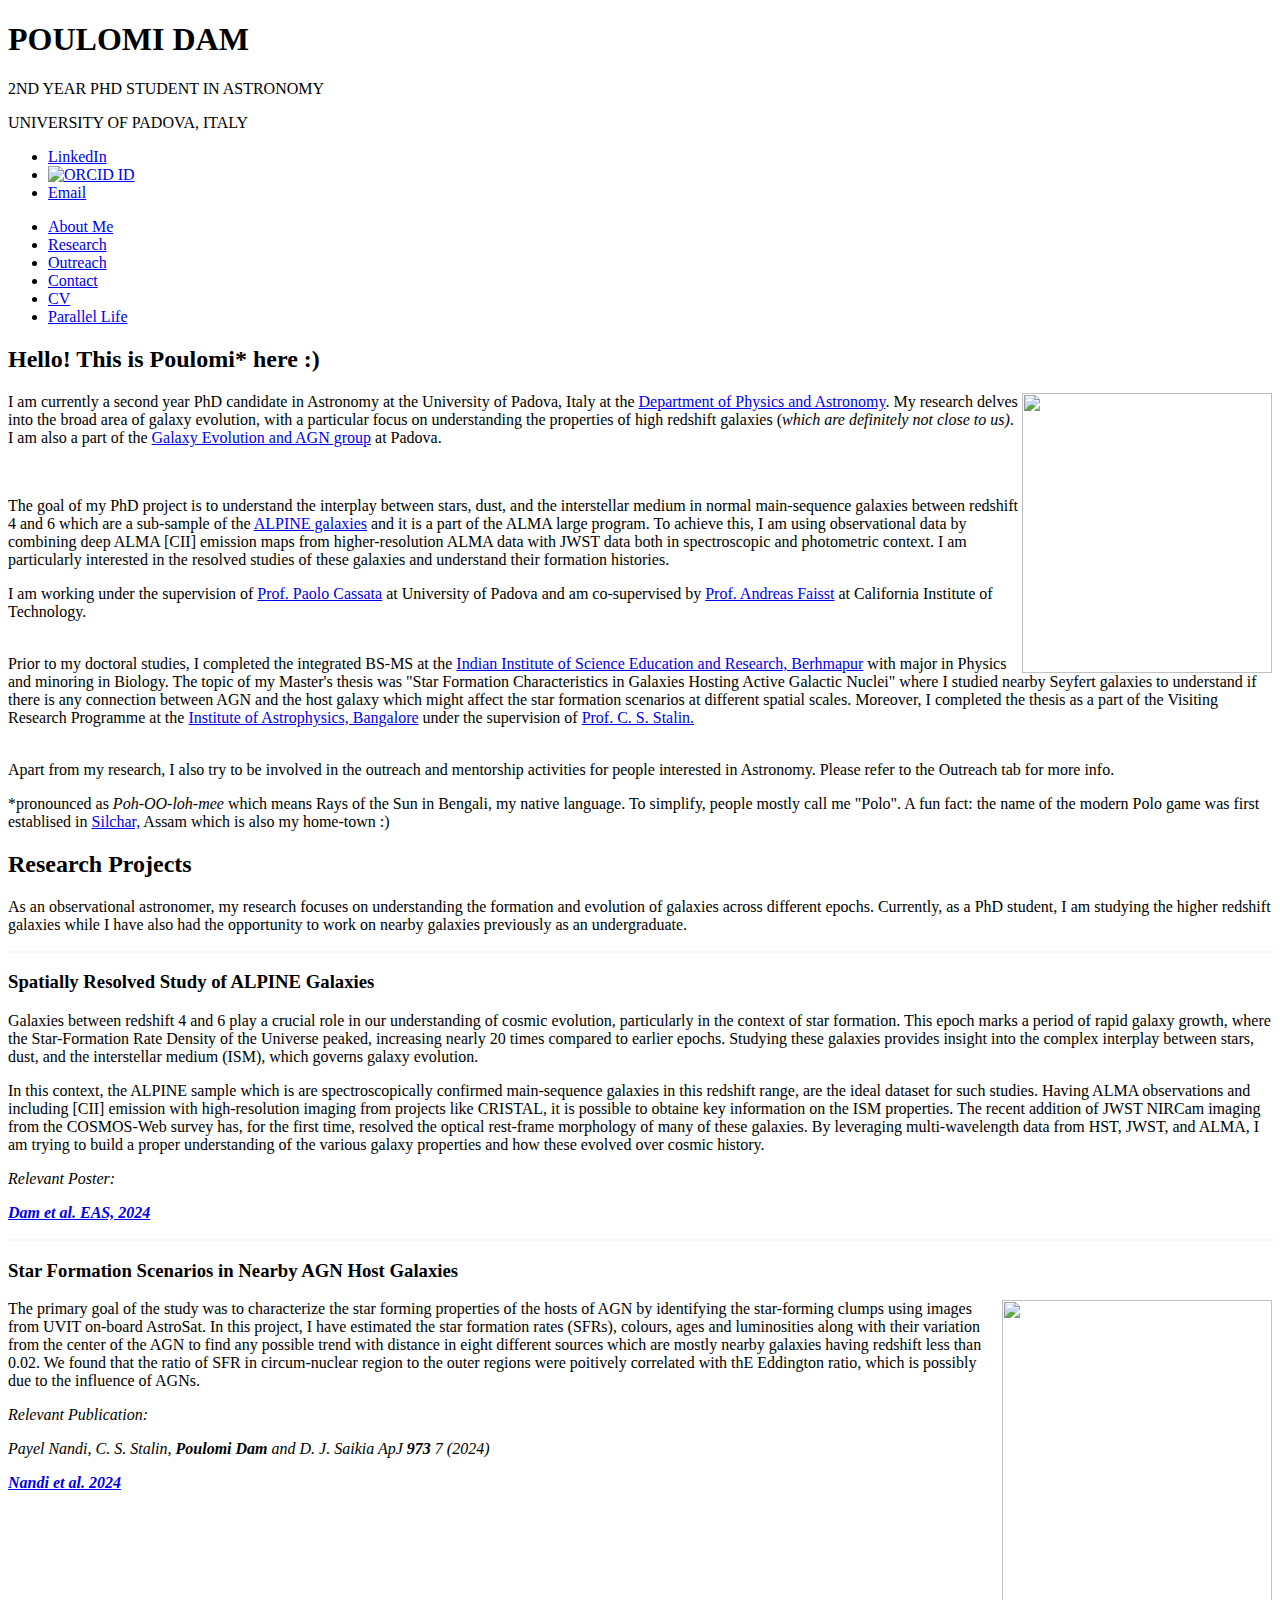
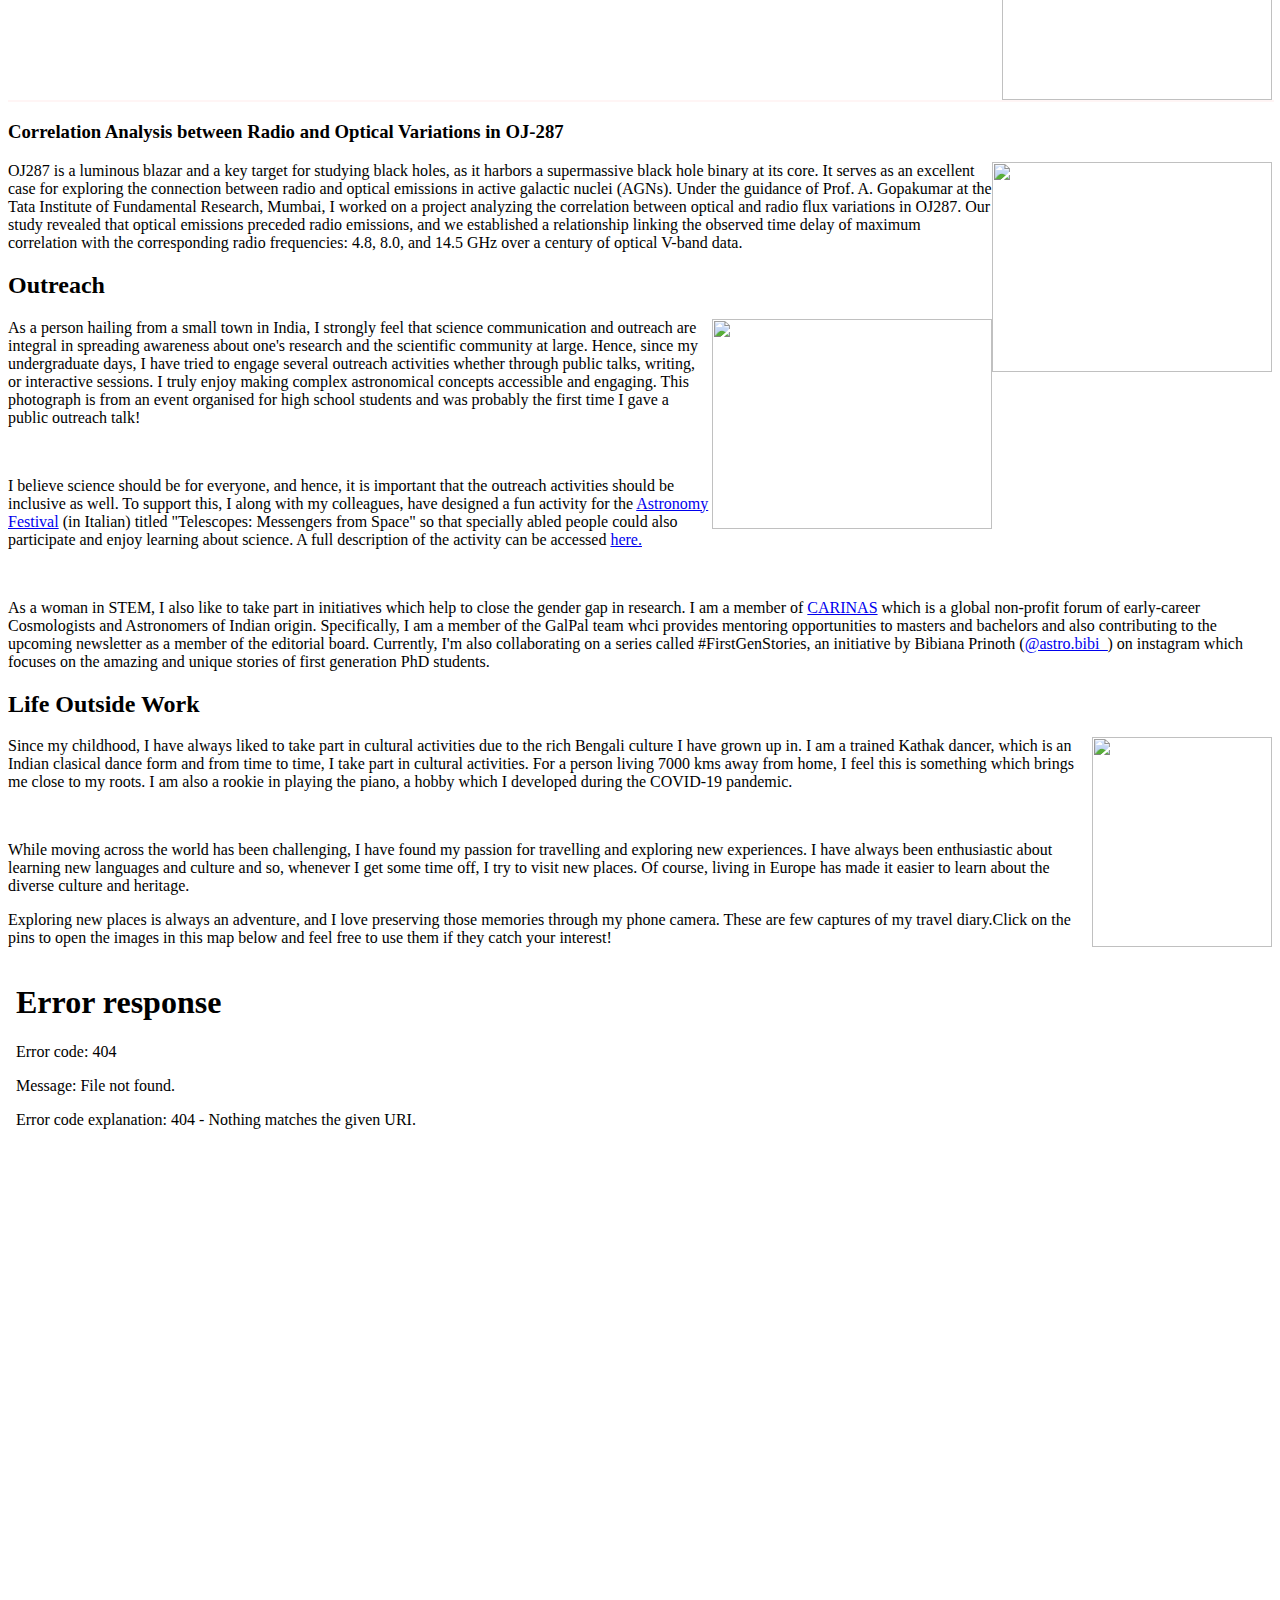
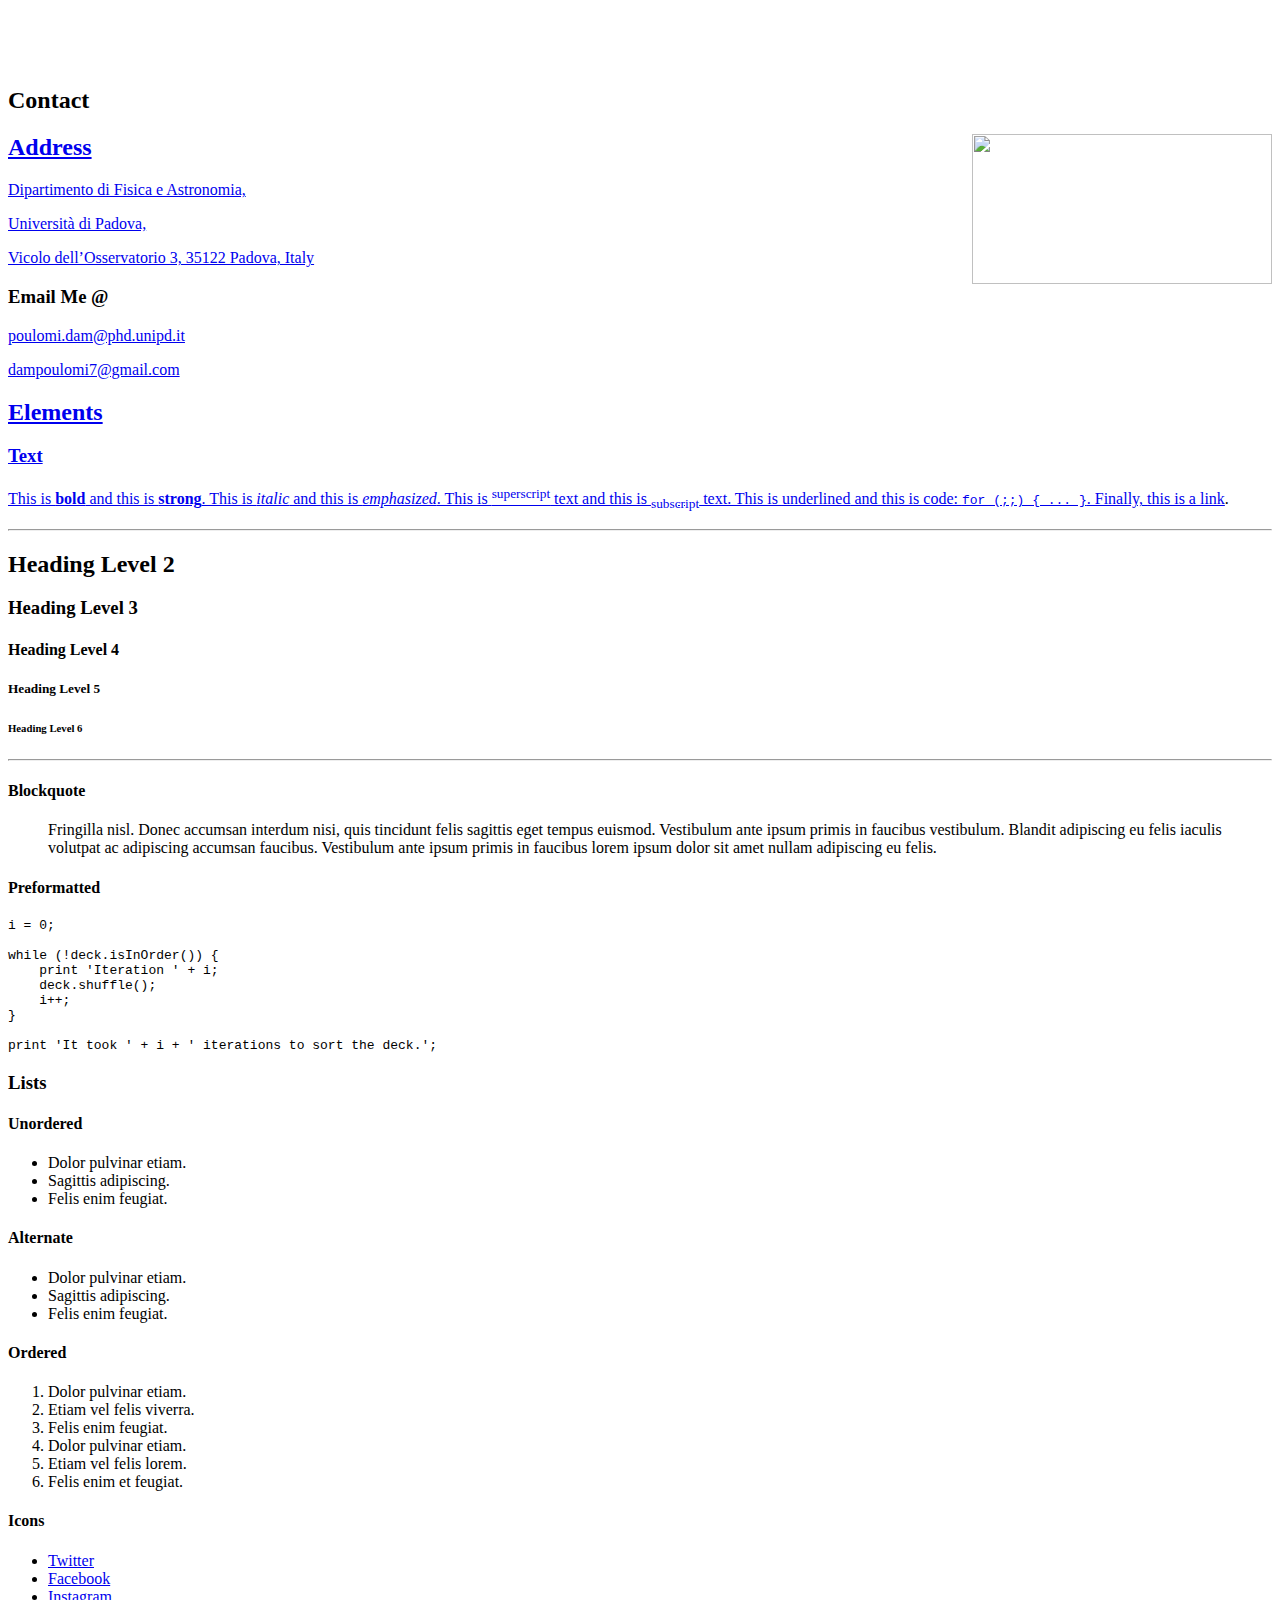
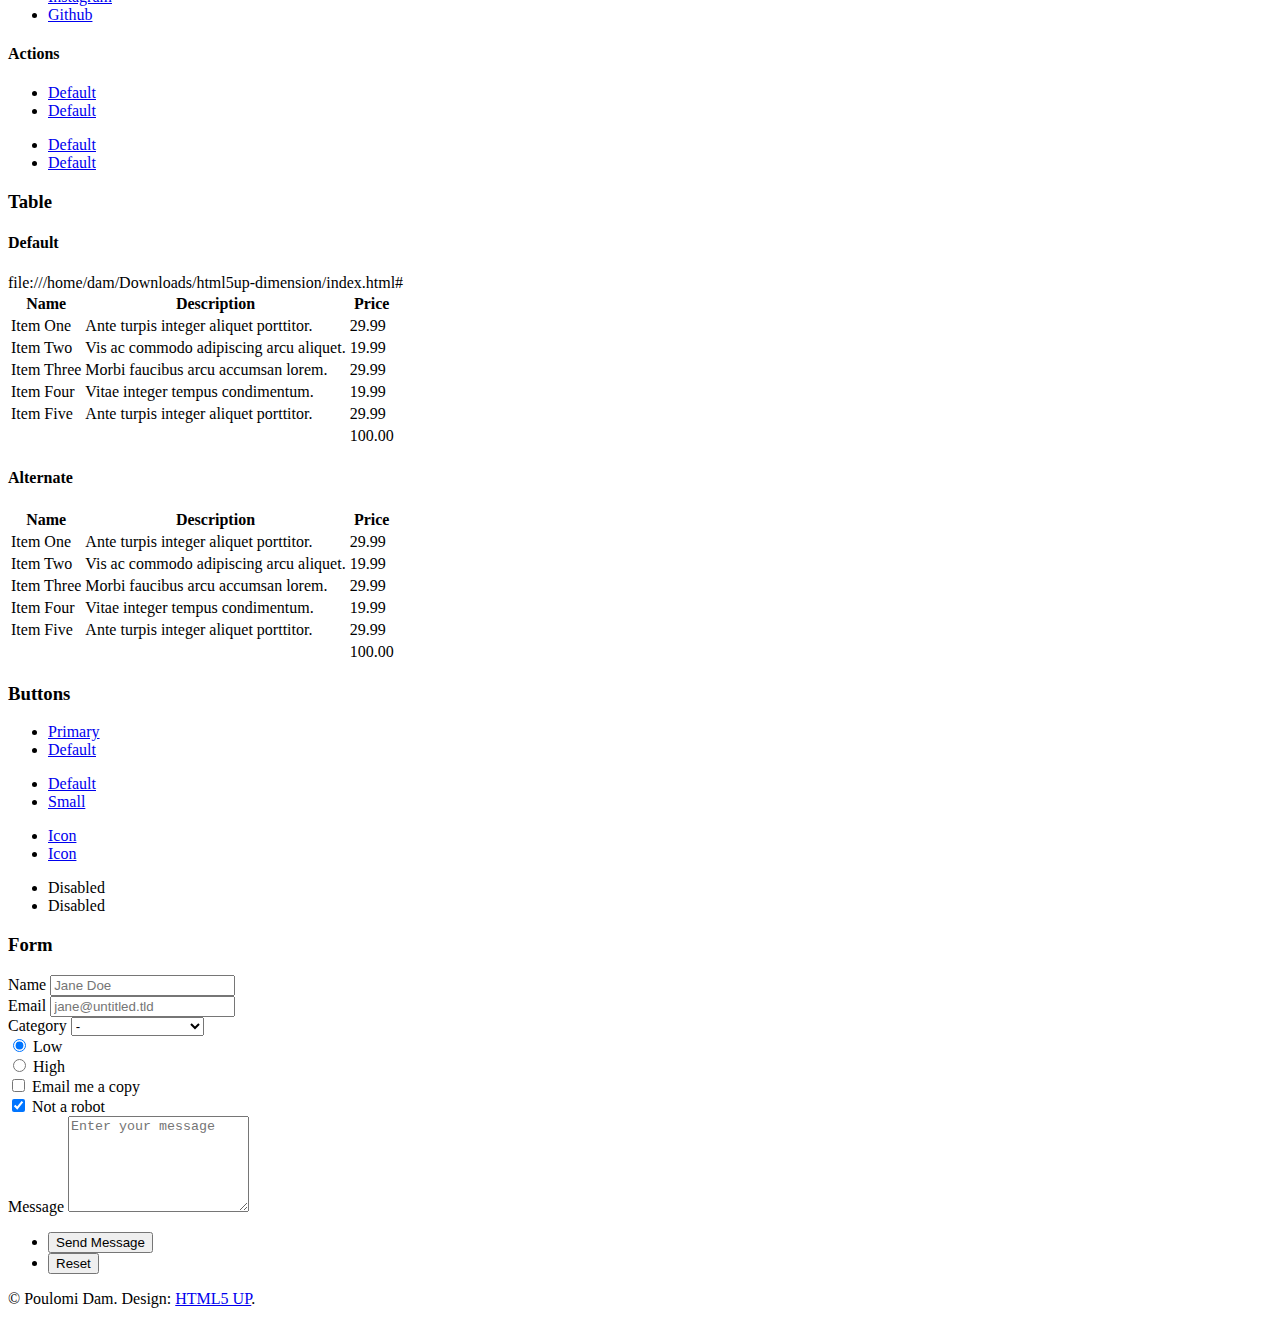
==== index.html @ 04cb19e9 "Add files via upload" ====
<!DOCTYPE HTML>
<!--
	Dimension by HTML5 UP
	html5up.net | @ajlkn
	Free for personal and commercial use under the CCA 3.0 license (html5up.net/license)
-->
<html>
	<head>
		<title>Poulomi Dam</title>
		<meta charset="utf-8" />
		<meta name="viewport" content="width=device-width, initial-scale=1, user-scalable=no" />
		<link rel="stylesheet" href="assets/css/main.css" />
		<noscript><link rel="stylesheet" href="assets/css/noscript.css" /></noscript>
	</head>
	<body class="is-preload">

		<!-- Wrapper -->
			<div id="wrapper">

				<!-- Header -->
					<header id="header">
						
						<div class="content">
							<div class="inner">
								<h1>POULOMI   DAM</h1>
								<p>2ND YEAR PHD STUDENT IN ASTRONOMY </p>
								<p>UNIVERSITY OF PADOVA, ITALY</p>
							</div>
						</form>
						<ul class="icons">
							<li><a href="https://www.linkedin.com/in/poulomi-dam-06274922a/" class="icon brands fa-linkedin" target="_blank">
								<span class="label">LinkedIn</span></a></li>
								
								
							
								<li>
									<a href="https://orcid.org/YOUR-ORCID-ID" target="_blank">
										<img src="https://upload.wikimedia.org/wikipedia/commons/0/06/ORCID_iD.svg" 
											 alt="ORCID ID" 
											 style="width: 20px; height: 15px; horizontal-align: middle;">
									</a>
									</li>
									<li><a href="mailto:poulomi.dam@phd.unipd.it" class="icon solid fa-envelope">
										<span class="label">Email</span></a></li>
									
						</ul>
						</div>
						<nav>
							<ul>
								<li><a href="#aboutme">About Me</a></li>
								<li><a href="#research">Research</a></li>
								<li><a href="#outreach">Outreach</a></li>
								
								<li><a href="#contact">Contact</a></li>
								<li><a href="https://drive.google.com/file/d/1KSiTvELphhoBDZnyqQy77WZp3czpNhlX/view?usp=sharing" target="_blank">CV</a></li>
								<li><a href="#lifeoutsidework">Parallel Life</a></li><!--<li><a href="#elements">Elements</a></li>-->
							</ul>
						</nav>
					</header>

				<!-- Main -->
					<div id="main">

						<!-- Intro -->
							<article id="aboutme">
								<h2> Hello! This is Poulomi* here :) </h2>
								<span class="image main"><img src="images/poulomi.jpg" alt="" style="width: 250px; height: 280px;float: right;"/></span>
								<p>I am currently a second year PhD candidate in Astronomy at the University of Padova, Italy at the <a href= "http://www.dfa.unipd.it/en/" target="_blank">Department of Physics and Astronomy</a>. My research delves into the broad area of galaxy evolution, with a particular focus on understanding the properties of high redshift galaxies (<i>which are definitely not close to us)</i>. I am also a part of the <a href= "http://www.dfa.unipd.it/en/research/research-areas-and-groups/5-astrophysics-and-cosmology/evolution-of-galaxies-and-active-galactic-nuclei/" target= "_blank">Galaxy Evolution and AGN group</a> at Padova.</p> 
								<br><p>The goal of my PhD project is to understand the interplay between stars, dust, and the interstellar medium in normal main-sequence galaxies between redshift 4 and 6 which are a sub-sample of the <a href= "http://alpine.ipac.caltech.edu/"  target="_blank">ALPINE galaxies</a> and it is a part of the ALMA large program. To achieve this, I am using observational data by combining deep ALMA [CII] emission maps from higher-resolution ALMA data with JWST data both in spectroscopic and photometric context. I am particularly interested in the resolved studies of these galaxies and understand their formation histories.</p> I am working under the supervision of <a href= "https://www.dfa.unipd.it/live-personale/dettaglio/index.php?key=AC9FD8E5B1FE0415494A74142EDA0614" target="_blank"> Prof. Paolo Cassata</a> at University of Padova and am co-supervised by <a href= "https://sites.astro.caltech.edu/~afaisst/"  target="_blank">Prof. Andreas Faisst</a> at California Institute of Technology.
								<br>
								<br>
								<p> Prior to my doctoral studies, I completed the integrated BS-MS at the <a href="http://www.iiserbpr.ac.in" target="_blank">Indian Institute of Science Education and Research, Berhmapur</a> with major in Physics and minoring in Biology. The topic of my Master's thesis was "Star Formation Characteristics in Galaxies Hosting Active Galactic Nuclei" where I studied nearby Seyfert galaxies to understand if there is any connection between AGN and the host galaxy which might affect the star formation scenarios at different spatial scales. Moreover, I completed the thesis as a part of the Visiting Research Programme at the <a href="https://www.iiap.res.in/" target="_blank"> Institute of Astrophysics, Bangalore</a> under the supervision of <a href= "https://www.iiap.res.in/people/profile/academic/c-s-stalin/" target="_blank"> Prof. C. S. Stalin.</a>
								<br>
								<br>
								<p> Apart from my research, I also try to be involved in the outreach and mentorship activities for people interested in Astronomy. Please refer to the Outreach tab for more info.</p>
							
								<p>*pronounced as <i>Poh-OO-loh-mee</i> which means Rays of the Sun in Bengali, my native language. To simplify, people mostly call me "Polo". A fun fact: the name of the modern Polo game was first establised in <a href= "https://en.wikipedia.org/wiki/Silchar" target="_blank">Silchar,</a> Assam which is also my home-town :)</p>
							</article>

						<!-- Research -->
							<article id="research">
								<h2 class="major">Research Projects</h2>
							
								<p>As an observational astronomer, my research focuses on understanding the formation and evolution of galaxies across different epochs. Currently, as a PhD student, I am studying the higher redshift galaxies while I have also had the opportunity to work on nearby galaxies previously as an undergraduate.     </p>
							    <hr style="border: 0.7px solid #fff5f5; width: 100%; margin: 17px auto;">

								<h3>Spatially Resolved Study of ALPINE Galaxies</h3>
								<p>Galaxies between redshift 4 and 6 play a crucial role in our understanding of cosmic evolution, particularly in the context of star formation. This epoch marks a period of rapid galaxy growth, where the Star-Formation Rate Density of the Universe peaked, increasing nearly 20 times compared to earlier epochs. Studying these galaxies provides insight into the complex interplay between stars, dust, and the interstellar medium (ISM), which governs galaxy evolution.
									<span class="image main"><img src="images/project.png" alt="" style="float: down;"/></span>
								</p>In this context, the ALPINE sample which is are spectroscopically confirmed main-sequence galaxies in this redshift range, are the ideal dataset for such studies. Having ALMA observations and including [CII] emission with high-resolution imaging from projects like CRISTAL, it is possible to obtaine key information on the ISM properties. The recent addition of JWST NIRCam imaging from the COSMOS-Web survey has, for the first time, resolved the optical rest-frame morphology of many of these galaxies. By leveraging multi-wavelength data from HST, JWST, and ALMA, I am trying to build a proper understanding of the various galaxy properties and how these evolved over cosmic history.</p>
								<p><i>Relevant Poster:</p>
									<p><b><a href= "https://k-poster.kuoni-congress.info/eas-2024/gallery#/#/poster/B2621E09-A2E1-4BEC-AA0D-6BF0DA79C847" target="_blank"> Dam et al. EAS, 2024</a></b></p></i>
								<hr style="border: 0.7px solid #fff5f5; width: 100%; margin: 17px auto;">
							    <h3>Star Formation Scenarios in Nearby AGN Host Galaxies</h3>
								<span class="image main"><img src="images/UVIT.png" alt="" style="width: 270px; height: 400px;float: right;"/></span>
								<p>The primary goal of the study was to characterize the star forming properties of the hosts of AGN by
									identifying the star-forming clumps using images from UVIT on-board AstroSat. In this project, I have
									estimated the star formation rates (SFRs), colours, ages and luminosities along with their variation from
									the center of the AGN to find any possible trend with distance in eight different sources which are mostly
									nearby galaxies having redshift less than 0.02. We found that the ratio of SFR in circum-nuclear region to the outer regions were poitively correlated with thE Eddington ratio, which is possibly due to the influence of AGNs.</p>

								<p></p>	<p></p>
								<p><i>Relevant Publication:</p><p>Payel Nandi, C. S. Stalin, <b>Poulomi Dam</b> and D. J. Saikia ApJ <b>973</b> 7 (2024)</p>
								<p><b><a href= "https://iopscience.iop.org/article/10.3847/1538-4357/ad5da9" target="_blank"> Nandi et al. 2024</a></b></p></i>
								<hr style="border: 0.7px solid #fff5f5; width: 100%; margin: 17px auto;">
								<h3>Correlation Analysis between Radio and Optical Variations in OJ-287</h3>
								<span class="image main"><img src="images/lightcurve.png" alt="" style="width: 280px; height: 210px;float: right;"/></span>
								<p> OJ287 is a luminous blazar and a key target for studying black holes, as it harbors a supermassive black hole binary at its core. It serves as an excellent case for exploring the connection between radio and optical emissions in active galactic nuclei (AGNs). Under the guidance of Prof. A. Gopakumar at the Tata Institute of Fundamental Research, Mumbai, I worked on a project analyzing the correlation between optical and radio flux variations in OJ287. Our study revealed that optical emissions preceded radio emissions, and we established a relationship linking the observed time delay of maximum correlation with the corresponding radio frequencies: 4.8, 8.0, and 14.5 GHz over a century of optical V-band data.</p>
							</article>

						<!-- About -->
							<article id="outreach">
								<h2 class="major">Outreach</h2>
								<span class="image main"><img src="images/outreach.jpg" alt=""style="width: 280px; height: 210px;float: right;" /></span>
								<p>As a person hailing from a small town in India, I strongly feel that science communication and outreach are integral in spreading awareness about one's research and the scientific community at large. Hence, since my undergraduate days, I have tried to engage several outreach activities whether through public talks, writing, or interactive sessions. I truly enjoy making complex astronomical concepts accessible and engaging. This photograph is from an event organised for high school students and was probably the first time I gave a public outreach talk!</p>
								<br>
								<p> I believe science should be for everyone, and hence, it is important that the outreach activities should be inclusive as well. To support this, I along with my colleagues, have designed a fun activity for the <a href= "https://www.astronomiacastellaro.oapd.inaf.it/il-programma-2024/i-laboratori-2024" target="_blank">Astronomy Festival</a> (in Italian) titled "Telescopes: Messengers from Space" so that specially abled people could also participate and enjoy learning about science. A full description of the activity can be accessed <a href="https://drive.google.com/file/d/1x_weFHqSIu_GIS7CJ6J8IiBgaKCVAXph/view?usp=drive_link"  target="_blank">here.</a></p>
	                            <br>
								<p>As a woman in STEM, I also like to take part in initiatives which help to close the gender gap in research. I am a member of <a href="https://carinas.co.in/" target="_blank">CARINAS</a> which is a global non-profit forum of early-career Cosmologists and Astronomers of Indian origin. Specifically, I am a member of the GalPal team whci provides mentoring opportunities to masters and bachelors and also contributing to the upcoming newsletter as a member of the editorial board.  Currently, I'm also collaborating on a series called #FirstGenStories, an initiative by Bibiana Prinoth (<a href="https://www.instagram.com/astro.bibi_/?hl=en" target="_blank">@astro.bibi_</a>) on instagram which focuses on the amazing and unique stories of first generation PhD students.</p>						
							</article>


						<!-- About -->
						<article id="lifeoutsidework">
							<h2 class="major">Life Outside Work</h2>
							<span class="image main"><img src="images/dance.jpeg" alt=""style="width: 180px; height: 210px;float: right;" /></span>
							<p>Since my childhood, I have always liked to take part in cultural activities due to the rich Bengali culture I have grown up in. I am a trained Kathak dancer, which is an Indian clasical dance form and from time to time, I take part in cultural activities. For a person living 7000 kms away from home, I feel this is something which brings me close to my roots. I am also a rookie in playing the piano, a hobby which I developed during the COVID-19 pandemic.  </p>
							<br>
							<p>While moving across the world has been challenging, I have found my passion for travelling and exploring new experiences. I have always been enthusiastic about learning new languages and culture and so, whenever I get some time off, I try to visit new places. Of course, living in Europe has made it easier to learn about the diverse culture and heritage. </p>
	                        <p></p>
							<p>Exploring new places is always an adventure, and I love preserving those memories through my phone camera. These are few captures of my travel diary.Click on the pins to open the images in this map below and feel free to use them if they catch your interest!</p>			
							<!-- Embed the map here using iframe -->
                            <div id="mapContainer">
                                <iframe src="map.html" width="100%" height="700px" style="border:none;"></iframe>
                            </div>
                        </article>
                        
						</article>

				

						<!-- Contact -->
							<article id="contact">
								<h2 class="major">Contact</h2>
								
									<a href="https://www.unipd.it/" class="image main"><img src="images/unipd.png" alt=""  style="width: 300px; height: 150px; float: right;"  > 
										
											<h2>Address</h2>	
											<p> Dipartimento di Fisica e Astronomia,<p>
								
											</p>Università di Padova,<p>
											</p>Vicolo dell’Osservatorio 3, 35122 Padova, Italy<p>

									
						
						
									</a>

									<h3>Email Me @</h3>
								</p><a href="mailto:poulomi.dam@phd.unipd.it"> poulomi.dam@phd.unipd.it<p> 
								</p><a href="mailto:dampoulomi7@gmail.com"> dampoulomi7@gmail.com<p> 	
								
					

									
										
										
								
							</article>

						<!-- Elements -->
							<article id="elements">
								<h2 class="major">Elements</h2>

								<section>
									<h3 class="major">Text</h3>
									<p>This is <b>bold</b> and this is <strong>strong</strong>. This is <i>italic</i> and this is <em>emphasized</em>.
									This is <sup>superscript</sup> text and this is <sub>subscript</sub> text.
									This is <u>underlined</u> and this is code: <code>for (;;) { ... }</code>. Finally, <a href="#">this is a link</a>.</p>
									<hr />
									<h2>Heading Level 2</h2>
									<h3>Heading Level 3</h3>
									<h4>Heading Level 4</h4>
									<h5>Heading Level 5</h5>
									<h6>Heading Level 6</h6>
									<hr />
									<h4>Blockquote</h4>
									<blockquote>Fringilla nisl. Donec accumsan interdum nisi, quis tincidunt felis sagittis eget tempus euismod. Vestibulum ante ipsum primis in faucibus vestibulum. Blandit adipiscing eu felis iaculis volutpat ac adipiscing accumsan faucibus. Vestibulum ante ipsum primis in faucibus lorem ipsum dolor sit amet nullam adipiscing eu felis.</blockquote>
									<h4>Preformatted</h4>
									<pre><code>i = 0;

while (!deck.isInOrder()) {
    print 'Iteration ' + i;
    deck.shuffle();
    i++;
}

print 'It took ' + i + ' iterations to sort the deck.';</code></pre>
								</section>

								<section>
									<h3 class="major">Lists</h3>

									<h4>Unordered</h4>
									<ul>
										<li>Dolor pulvinar etiam.</li>
										<li>Sagittis adipiscing.</li>
										<li>Felis enim feugiat.</li>
									</ul>

									<h4>Alternate</h4>
									<ul class="alt">
										<li>Dolor pulvinar etiam.</li>
										<li>Sagittis adipiscing.</li>
										<li>Felis enim feugiat.</li>
									</ul>

									<h4>Ordered</h4>
									<ol>
										<li>Dolor pulvinar etiam.</li>
										<li>Etiam vel felis viverra.</li>
										<li>Felis enim feugiat.</li>
										<li>Dolor pulvinar etiam.</li>
										<li>Etiam vel felis lorem.</li>
										<li>Felis enim et feugiat.</li>
									</ol>
									<h4>Icons</h4>
									<ul class="icons">
										<li><a href="#" class="icon brands fa-twitter"><span class="label">Twitter</span></a></li>
										<li><a href="#" class="icon brands fa-facebook-f"><span class="label">Facebook</span></a></li>
										<li><a href="#" class="icon brands fa-instagram"><span class="label">Instagram</span></a></li>
										<li><a href="#" class="icon brands fa-github"><span class="label">Github</span></a></li>
									</ul>

									<h4>Actions</h4>
									<ul class="actions">
										<li><a href="#" class="button primary">Default</a></li>
										<li><a href="#" class="button">Default</a></li>
									</ul>
									<ul class="actions stacked">
										<li><a href="#" class="button primary">Default</a></li>
										<li><a href="#" class="button">Default</a></li>
									</ul>
								</section>

								<section>
									<h3 class="major">Table</h3>
									<h4>Default</h4>
									<div class="table-wrapper">
										<table>
											<thead>
												<tr>
													<th>Name</th>
													<th>Description</th>
													<th>Price</th>
												</tr>
											</thead>
											<tbody>
												<tr>
													<td>Item One</td>
													<td>Ante turpis integer aliquet porttitor.</td>
													<td>29.99</td>
												</tr>
												<tr>
													<td>Item Two</td>
													<td>Vis ac commodo adipiscing arcu aliquet.</td>
													<td>19.99</td>
												</tr>
												<tr>
													<td>Item Three</td>
													<td> Morbi faucibus arcu accumsan lorem.</td>
													<td>29.99</td>
												</tr>
												<tr>
													<td>Item Four</td>
													<td>Vitae integer tempus condimentum.</td>
													<td>19.99</td>
												</tr>
												<tr>
													<td>Item Five</td>
													<td>Ante turpis integer aliquet porttitor.</td>
													<td>29.99</td>
												</tr>
											</tbody>
											<tfoot>
												<tr>
													<td colspan="2"></td>
													<td>100.00</td>file:///home/dam/Downloads/html5up-dimension/index.html#
												</tr>
											</tfoot>
										</table>
									</div>

									<h4>Alternate</h4>
									<div class="table-wrapper">
										<table class="alt">
											<thead>
												<tr>
													<th>Name</th>
													<th>Description</th>
													<th>Price</th>
												</tr>
											</thead>
											<tbody>
												<tr>
													<td>Item One</td>
													<td>Ante turpis integer aliquet porttitor.</td>
													<td>29.99</td>
												</tr>
												<tr>
													<td>Item Two</td>
													<td>Vis ac commodo adipiscing arcu aliquet.</td>
													<td>19.99</td>
												</tr>
												<tr>
													<td>Item Three</td>
													<td> Morbi faucibus arcu accumsan lorem.</td>
													<td>29.99</td>
												</tr>
												<tr>
													<td>Item Four</td>
													<td>Vitae integer tempus condimentum.</td>
													<td>19.99</td>
												</tr>
												<tr>
													<td>Item Five</td>
													<td>Ante turpis integer aliquet porttitor.</td>
													<td>29.99</td>
												</tr>
											</tbody>
											<tfoot>
												<tr>
													<td colspan="2"></td>
													<td>100.00</td>
												</tr>
											</tfoot>
										</table>
									</div>
								</section>

								<section>
									<h3 class="major">Buttons</h3>
									<ul class="actions">
										<li><a href="#" class="button primary">Primary</a></li>
										<li><a href="#" class="button">Default</a></li>
									</ul>
									<ul class="actions">
										<li><a href="#" class="button">Default</a></li>
										<li><a href="#" class="button small">Small</a></li>
									</ul>
									<ul class="actions">
										<li><a href="#" class="button primary icon solid fa-download">Icon</a></li>
										<li><a href="#" class="button icon solid fa-download">Icon</a></li>
									</ul>
									<ul class="actions">
										<li><span class="button primary disabled">Disabled</span></li>
										<li><span class="button disabled">Disabled</span></li>
									</ul>
								</section>

								<section>
									<h3 class="major">Form</h3>
									<form method="post" action="#">
										<div class="fields">
											<div class="field half">
												<label for="demo-name">Name</label>
												<input type="text" name="demo-name" id="demo-name" value="" placeholder="Jane Doe" />
											</div>
											<div class="field half">
												<label for="demo-email">Email</label>
												<input type="email" name="demo-email" id="demo-email" value="" placeholder="jane@untitled.tld" />
											</div>
											<div class="field">
												<label for="demo-category">Category</label>
												<select name="demo-category" id="demo-category">
													<option value="">-</option>
													<option value="1">Manufacturing</option>
													<option value="1">Shipping</option>
													<option value="1">Administration</option>
													<option value="1">Human Resources</option>
												</select>
											</div>
											<div class="field half">
												<input type="radio" id="demo-priority-low" name="demo-priority" checked>
												<label for="demo-priority-low">Low</label>
											</div>
											<div class="field half">
												<input type="radio" id="demo-priority-high" name="demo-priority">
												<label for="demo-priority-high">High</label>
											</div>
											<div class="field half">
												<input type="checkbox" id="demo-copy" name="demo-copy">
												<label for="demo-copy">Email me a copy</label>
											</div>
											<div class="field half">
												<input type="checkbox" id="demo-human" name="demo-human" checked>
												<label for="demo-human">Not a robot</label>
											</div>
											<div class="field">
												<label for="demo-message">Message</label>
												<textarea name="demo-message" id="demo-message" placeholder="Enter your message" rows="6"></textarea>
											</div>
										</div>
										<ul class="actions">
											<li><input type="submit" value="Send Message" class="primary" /></li>
											<li><input type="reset" value="Reset" /></li>
										</ul>
									</form>
								</section>

							</article>

					</div>

				<!-- Footer -->
					<footer id="footer">
						<p class="copyright">&copy; Poulomi Dam. Design: <a href="https://html5up.net">HTML5 UP</a>.</p>
					</footer>

			</div>

		<!-- BG -->
			<div id="bg"></div>

		<!-- Scripts -->
			<script src="assets/js/jquery.min.js"></script>
			<script src="assets/js/browser.min.js"></script>
			<script src="assets/js/breakpoints.min.js"></script>
			<script src="assets/js/util.js"></script>
			<script src="assets/js/main.js"></script>

	</body>
</html>
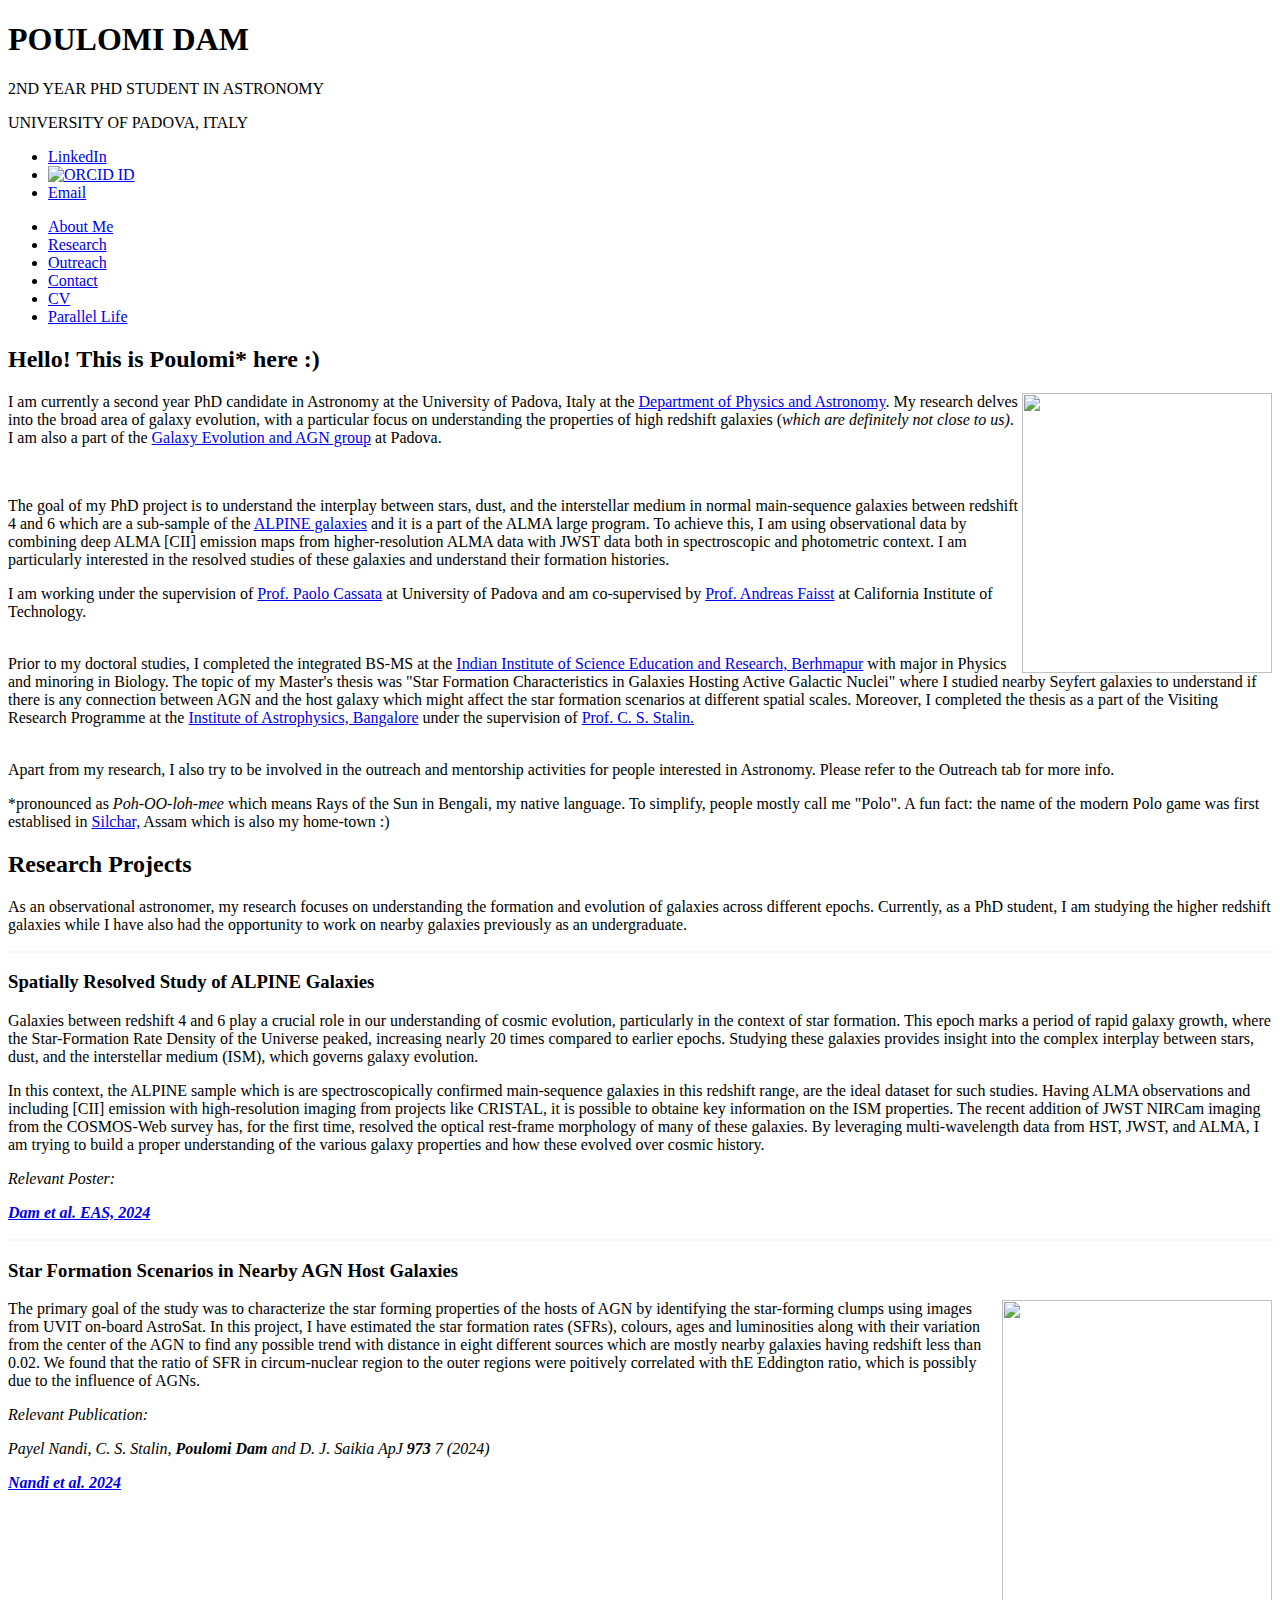
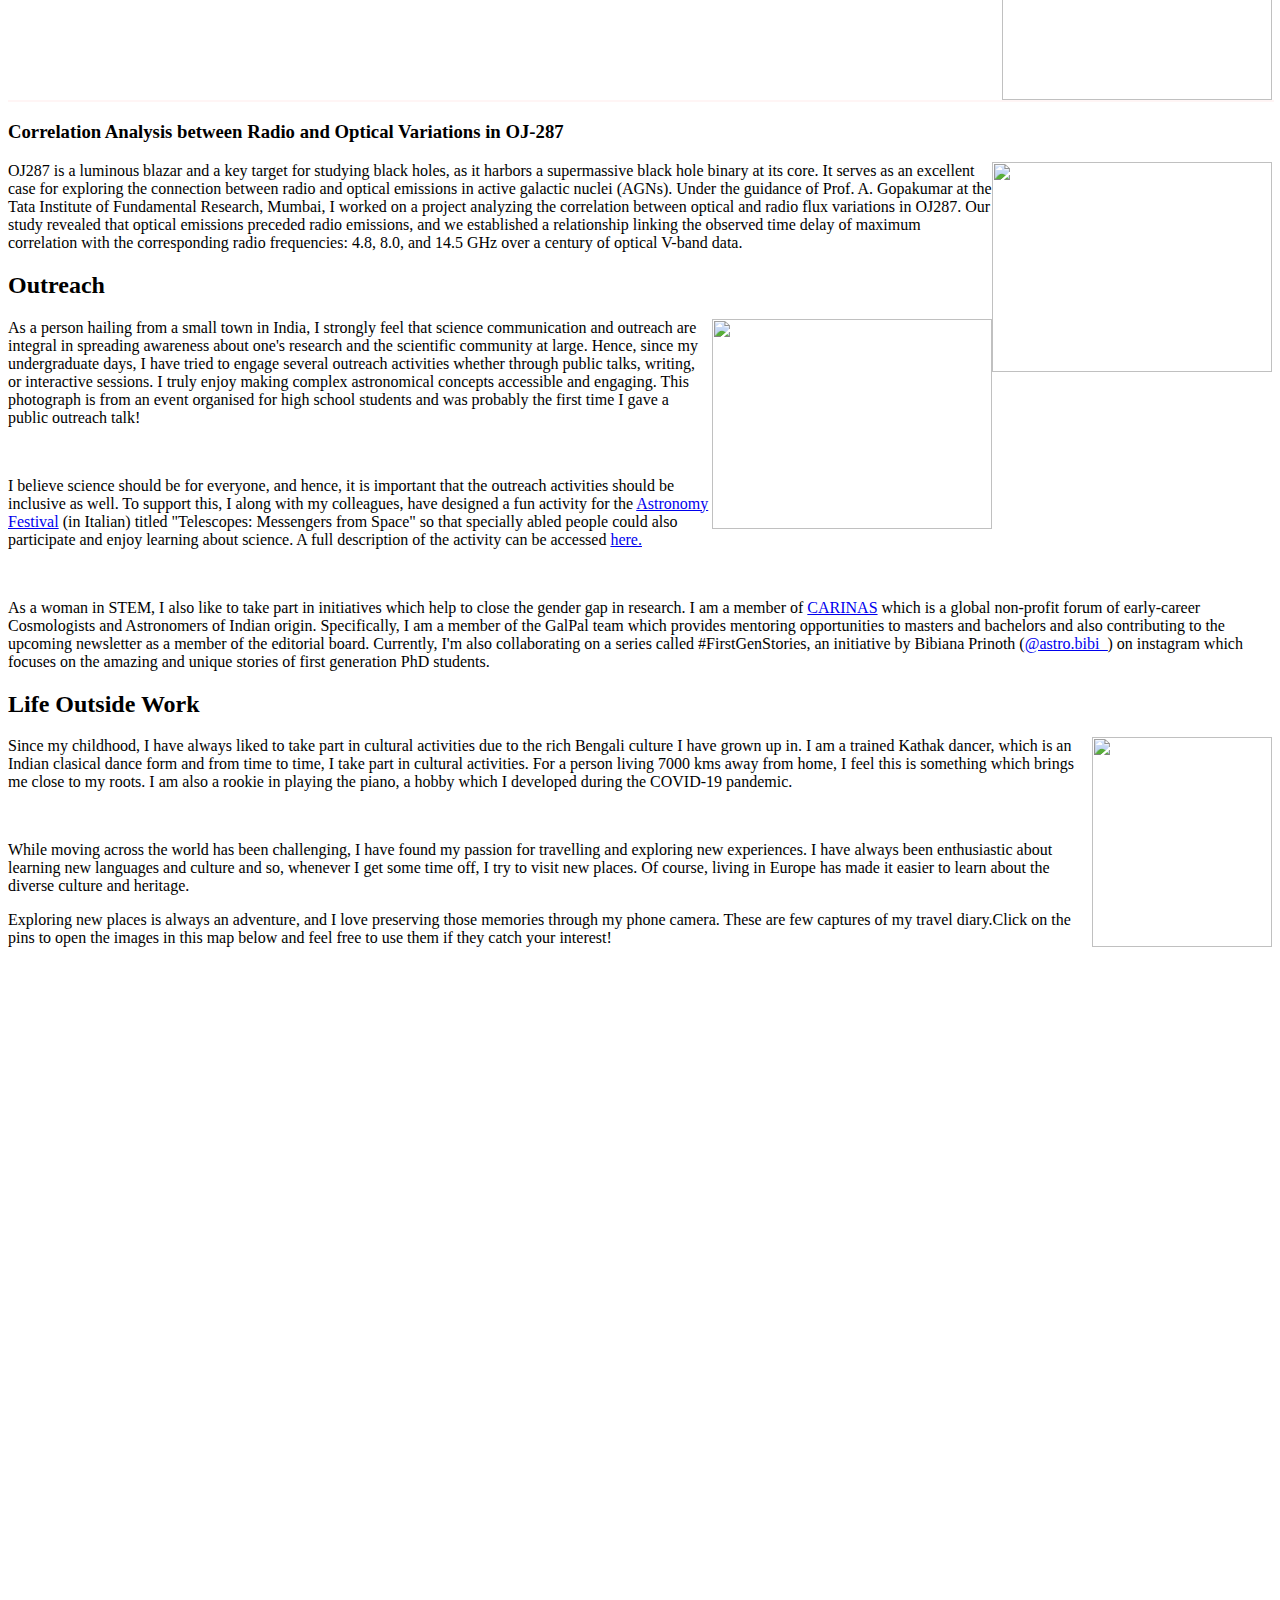
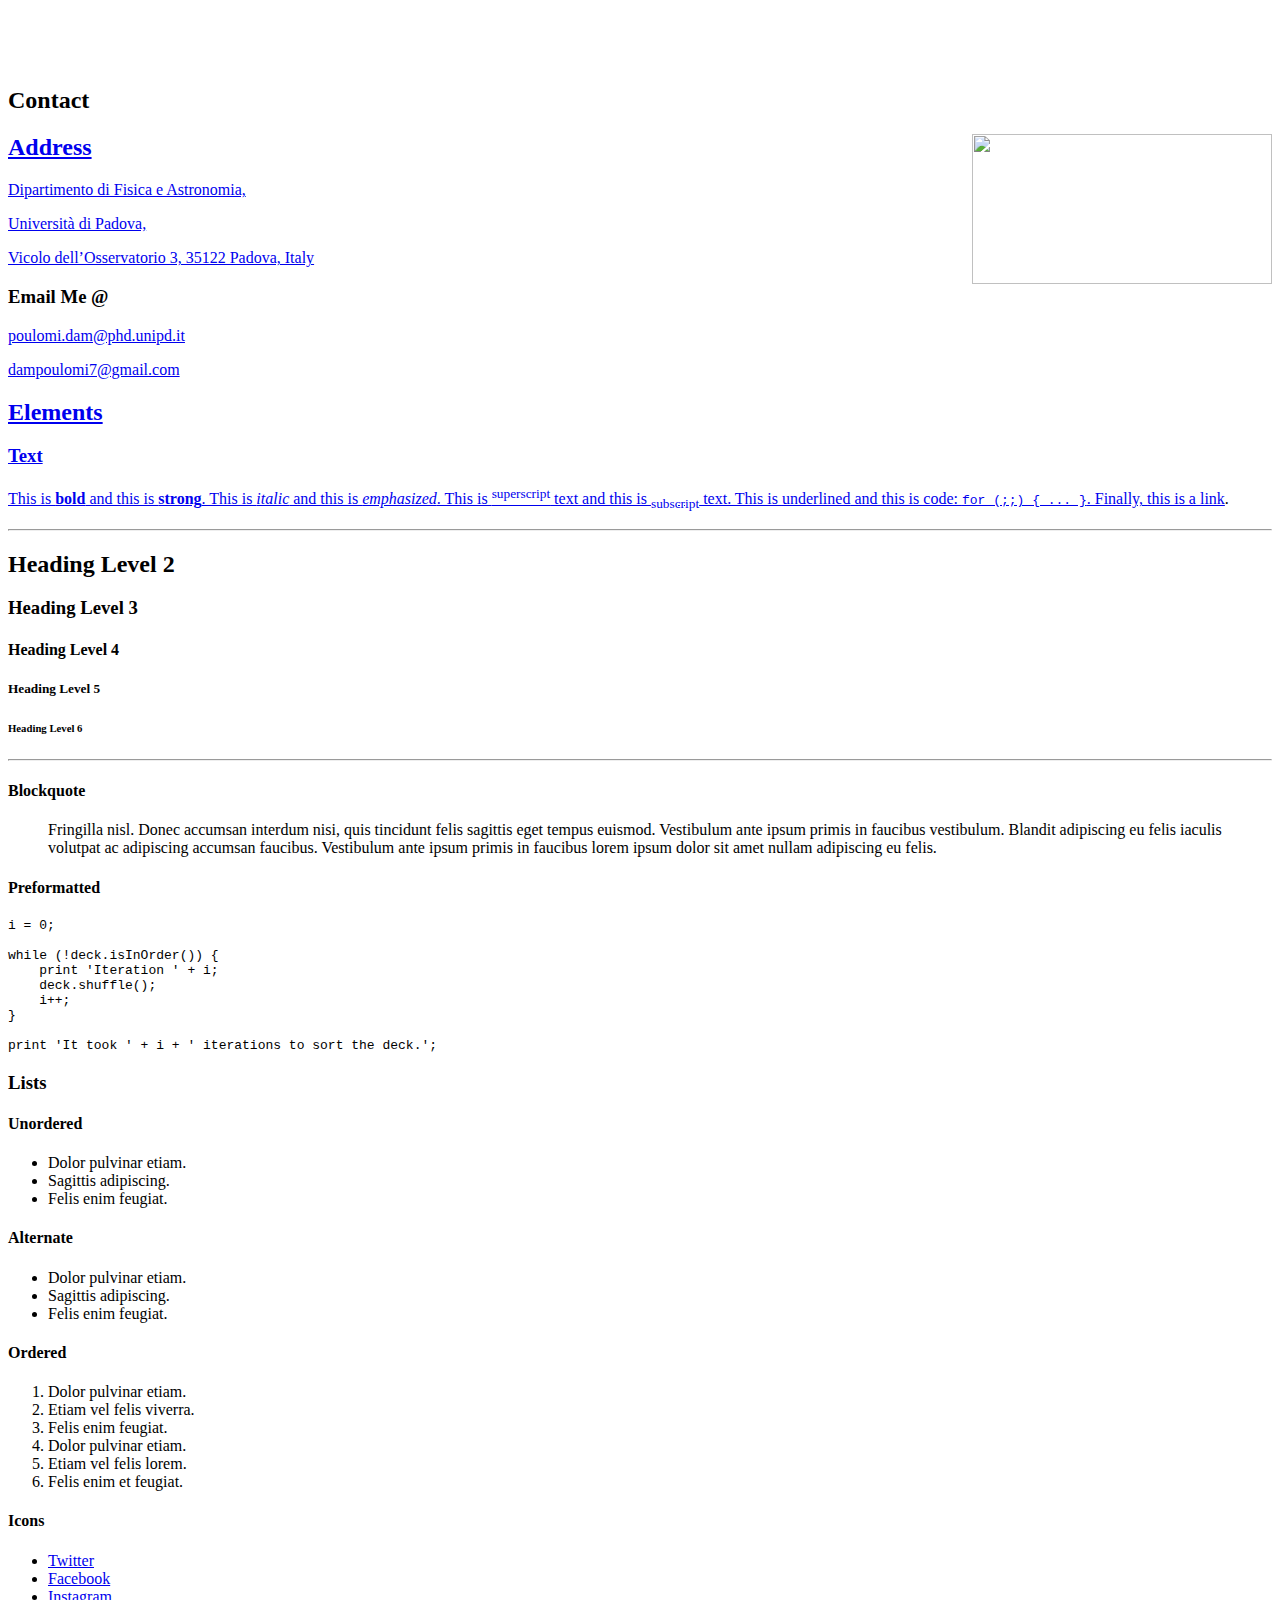
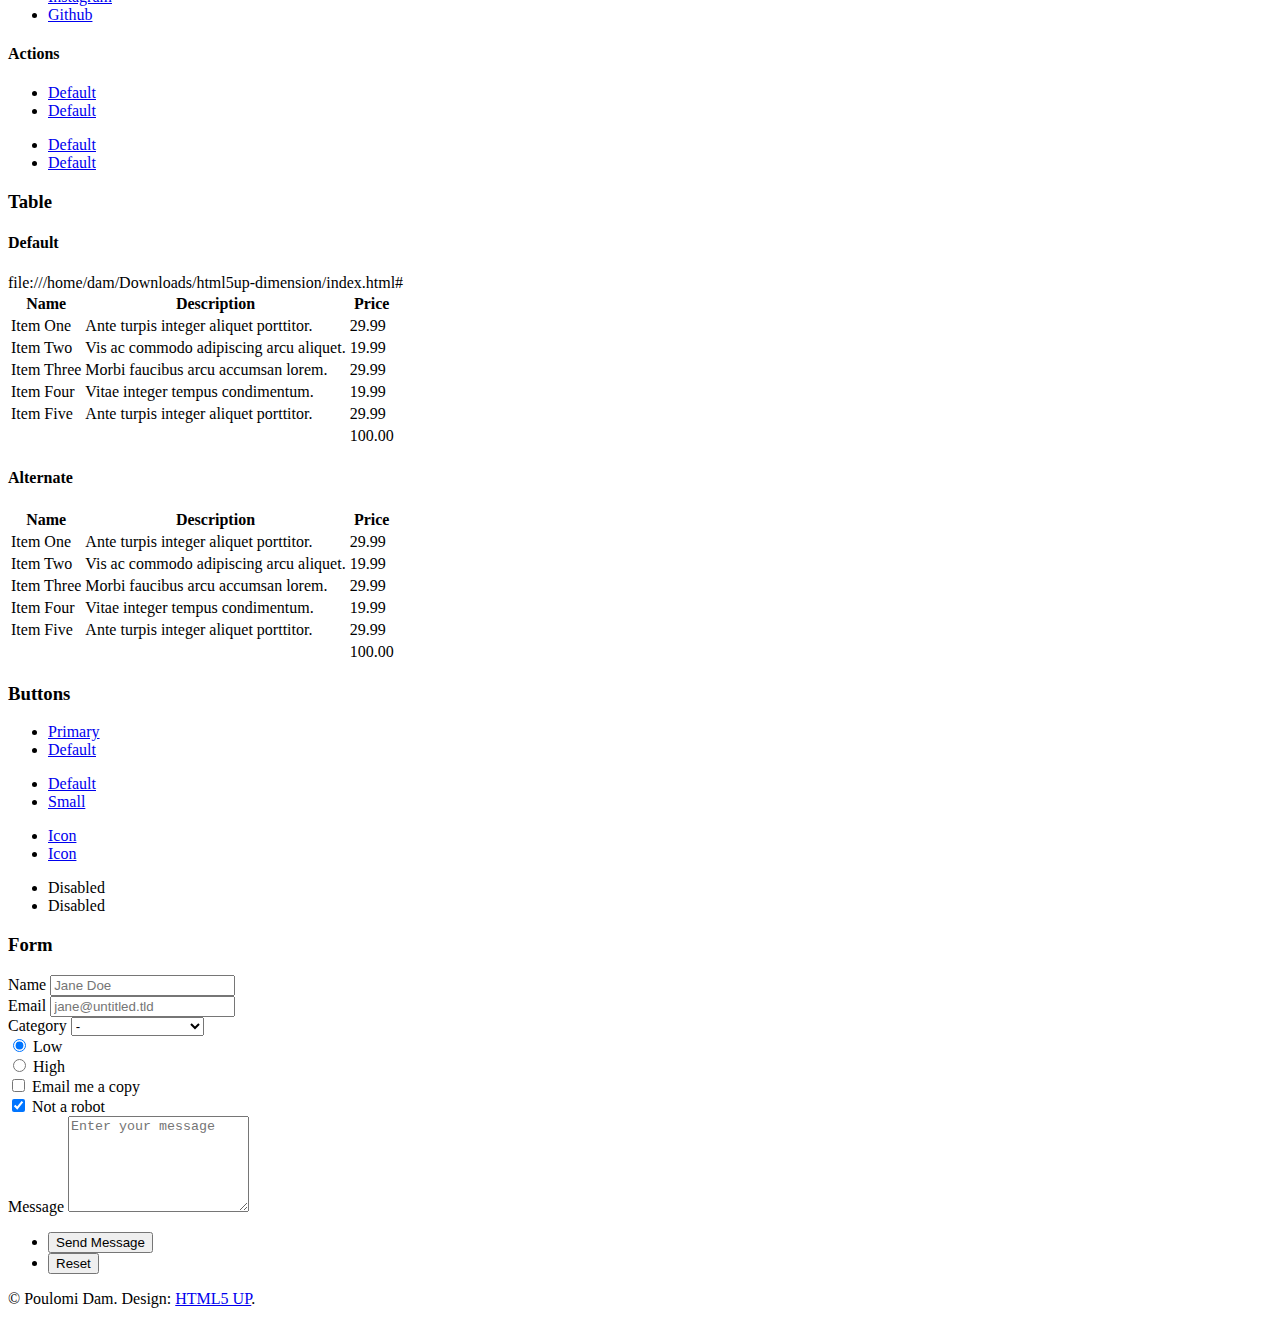
==== commit fc4486b4: "Update index.html" ====
--- a/index.html
+++ b/index.html
@@ -116,7 +116,7 @@
 								<br>
 								<p> I believe science should be for everyone, and hence, it is important that the outreach activities should be inclusive as well. To support this, I along with my colleagues, have designed a fun activity for the <a href= "https://www.astronomiacastellaro.oapd.inaf.it/il-programma-2024/i-laboratori-2024" target="_blank">Astronomy Festival</a> (in Italian) titled "Telescopes: Messengers from Space" so that specially abled people could also participate and enjoy learning about science. A full description of the activity can be accessed <a href="https://drive.google.com/file/d/1x_weFHqSIu_GIS7CJ6J8IiBgaKCVAXph/view?usp=drive_link"  target="_blank">here.</a></p>
 	                            <br>
-								<p>As a woman in STEM, I also like to take part in initiatives which help to close the gender gap in research. I am a member of <a href="https://carinas.co.in/" target="_blank">CARINAS</a> which is a global non-profit forum of early-career Cosmologists and Astronomers of Indian origin. Specifically, I am a member of the GalPal team whci provides mentoring opportunities to masters and bachelors and also contributing to the upcoming newsletter as a member of the editorial board.  Currently, I'm also collaborating on a series called #FirstGenStories, an initiative by Bibiana Prinoth (<a href="https://www.instagram.com/astro.bibi_/?hl=en" target="_blank">@astro.bibi_</a>) on instagram which focuses on the amazing and unique stories of first generation PhD students.</p>						
+								<p>As a woman in STEM, I also like to take part in initiatives which help to close the gender gap in research. I am a member of <a href="https://carinas.co.in/" target="_blank">CARINAS</a> which is a global non-profit forum of early-career Cosmologists and Astronomers of Indian origin. Specifically, I am a member of the GalPal team which provides mentoring opportunities to masters and bachelors and also contributing to the upcoming newsletter as a member of the editorial board.  Currently, I'm also collaborating on a series called #FirstGenStories, an initiative by Bibiana Prinoth (<a href="https://www.instagram.com/astro.bibi_/?hl=en" target="_blank">@astro.bibi_</a>) on instagram which focuses on the amazing and unique stories of first generation PhD students.</p>						
 							</article>
 
 
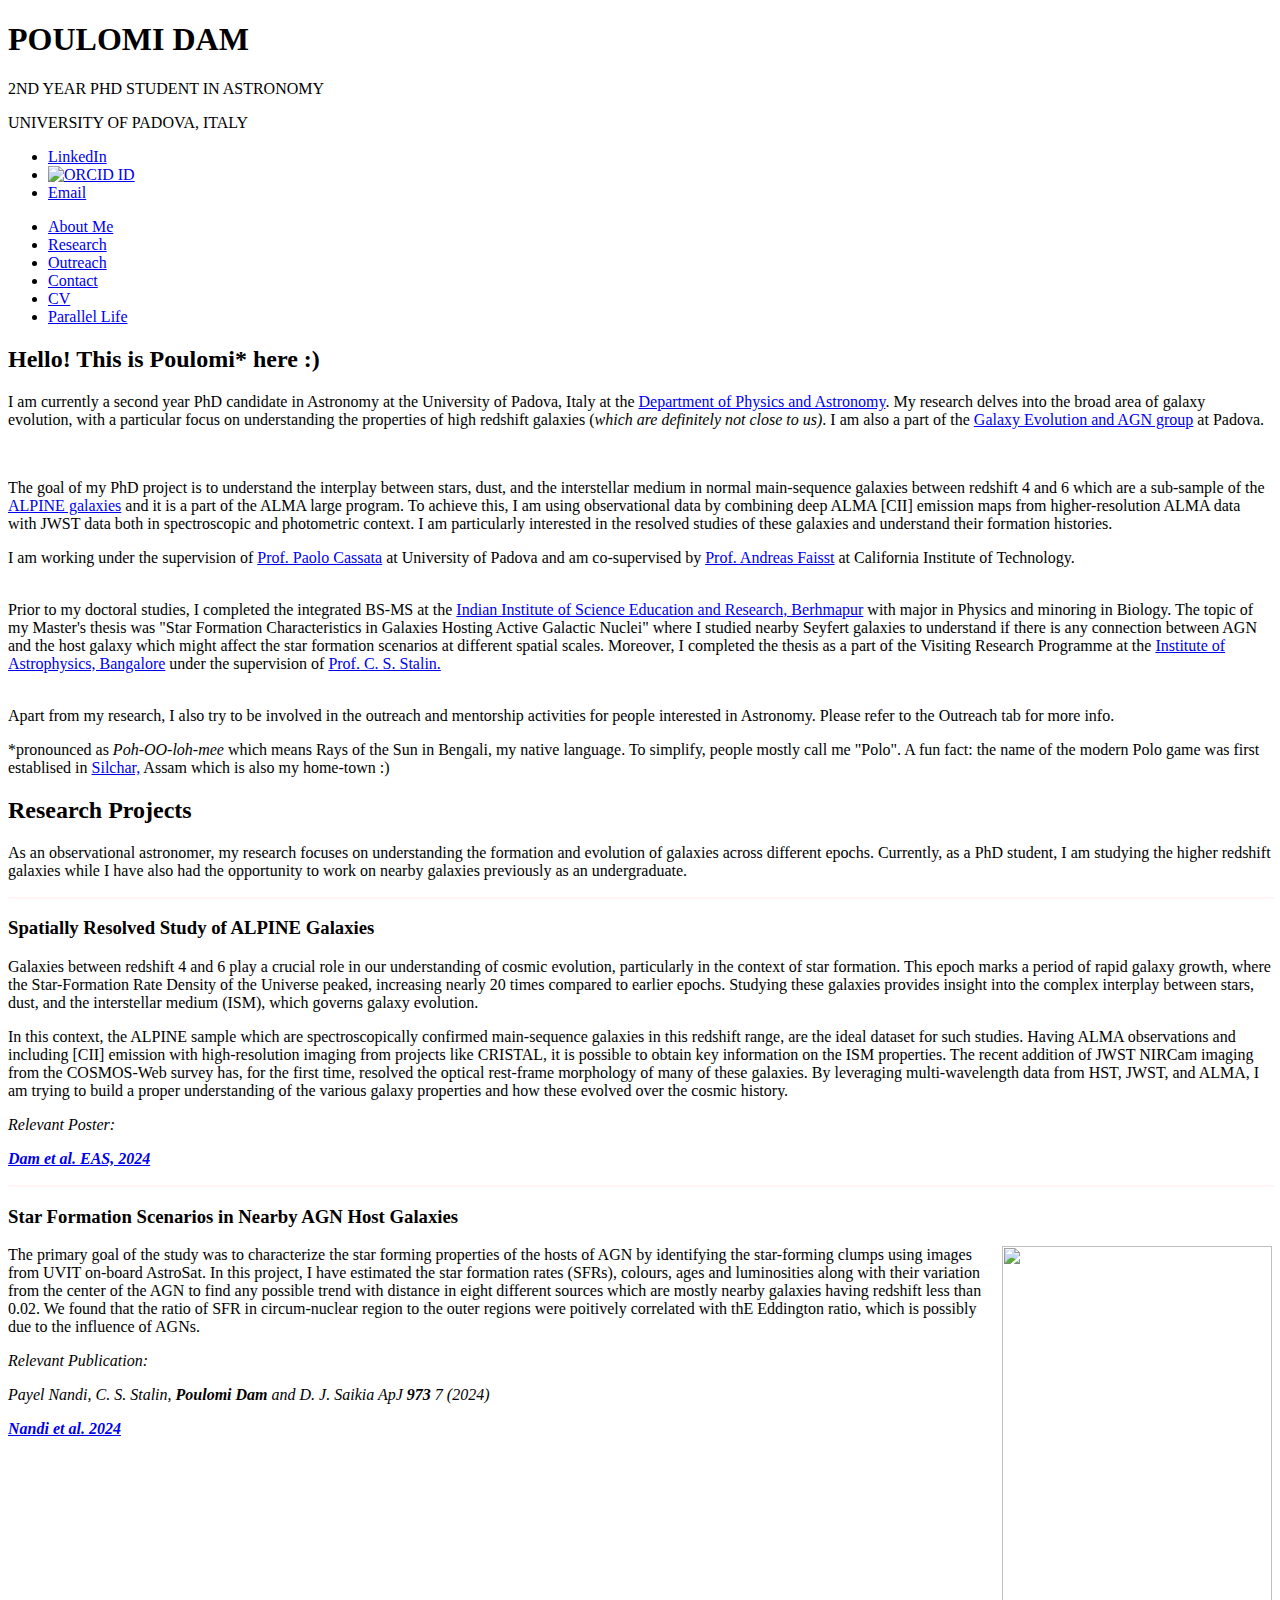
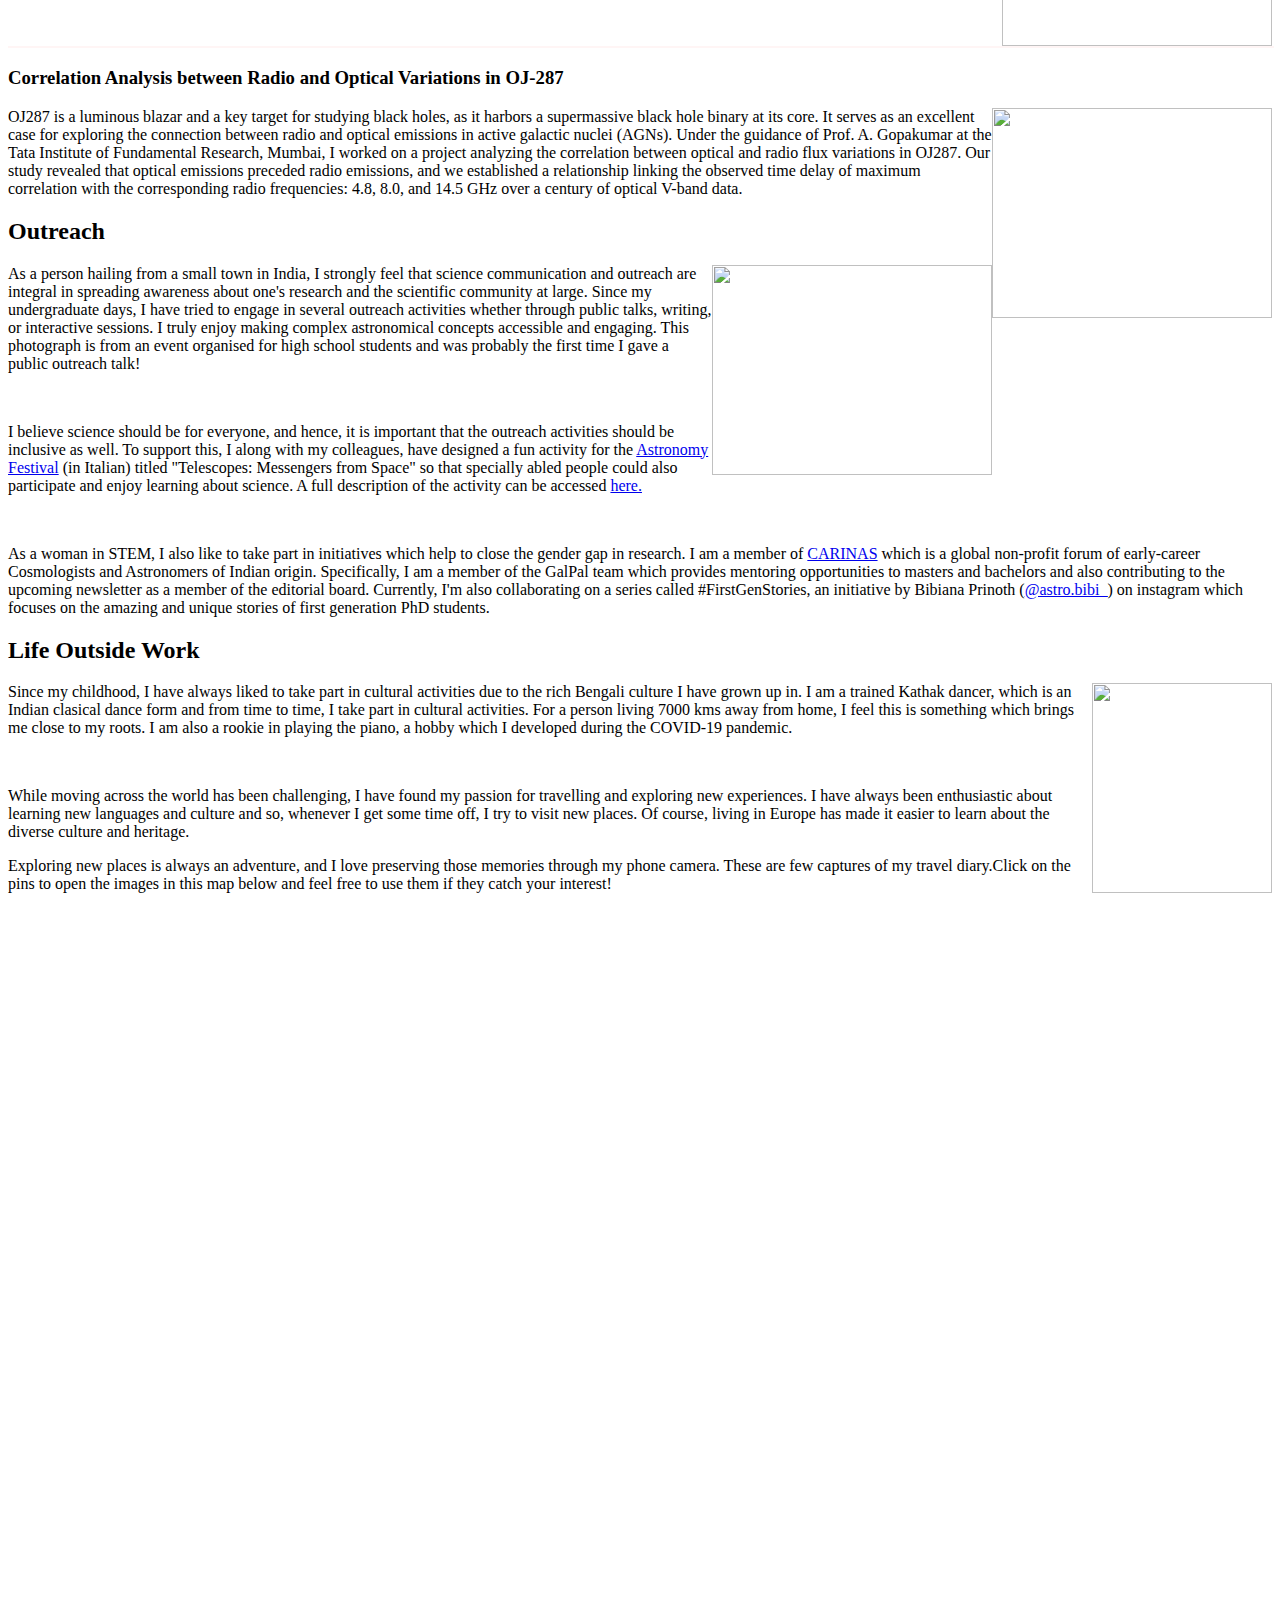
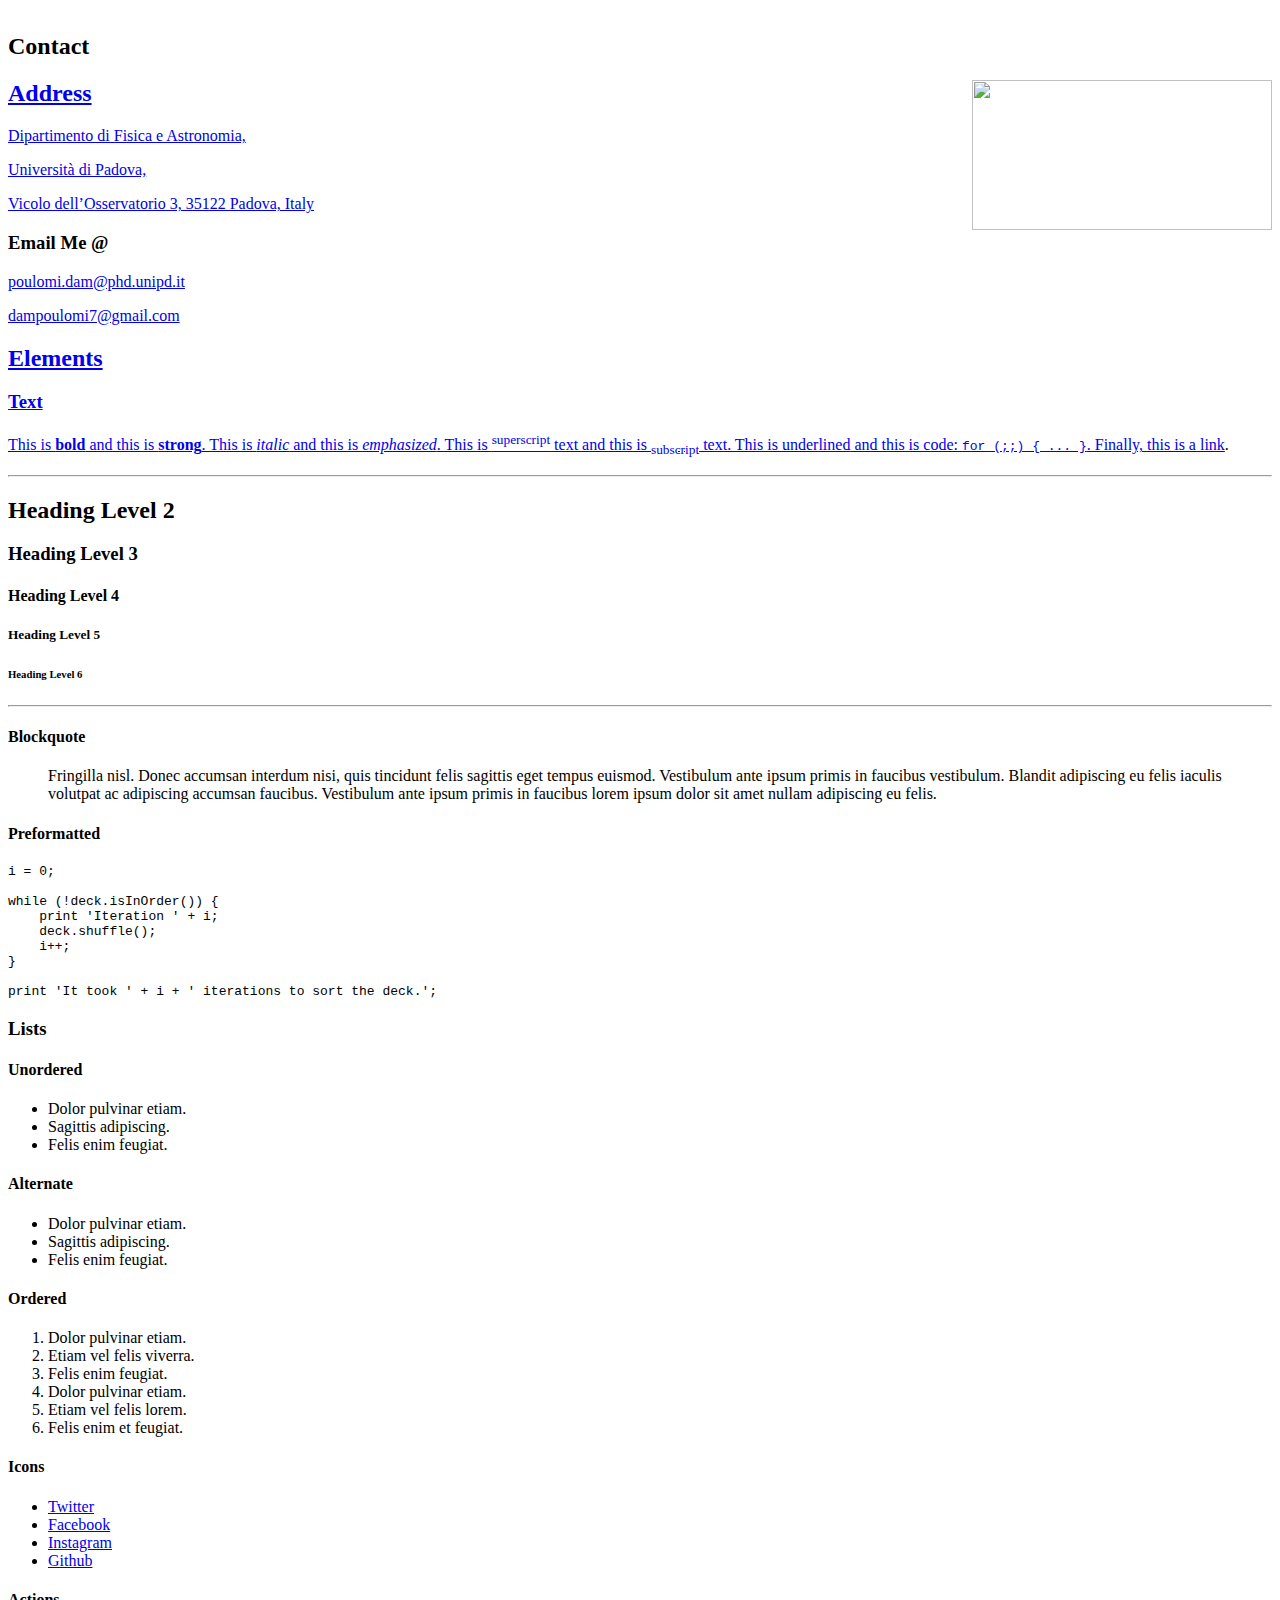
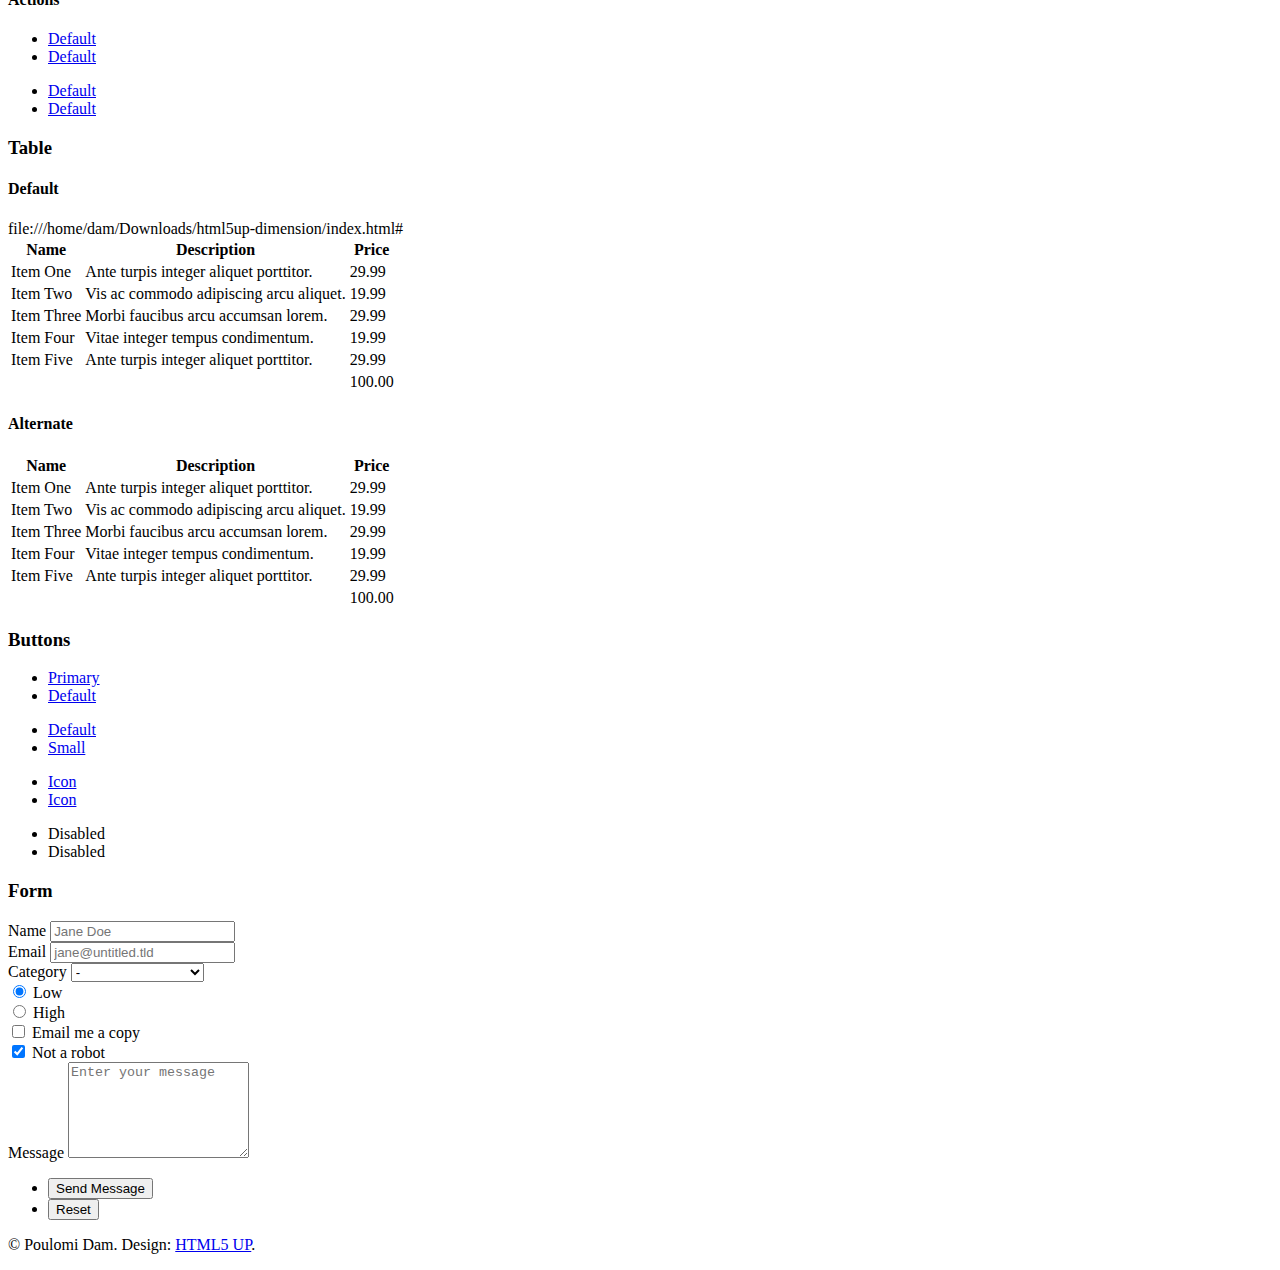
==== commit e4ae15c7: "Update index.html" ====
--- a/index.html
+++ b/index.html
@@ -34,7 +34,7 @@
 								
 							
 								<li>
-									<a href="https://orcid.org/YOUR-ORCID-ID" target="_blank">
+									<a href="https://orcid.org/0009-0007-7842-9930" target="_blank">
 										<img src="https://upload.wikimedia.org/wikipedia/commons/0/06/ORCID_iD.svg" 
 											 alt="ORCID ID" 
 											 style="width: 20px; height: 15px; horizontal-align: middle;">
@@ -64,7 +64,7 @@
 						<!-- Intro -->
 							<article id="aboutme">
 								<h2> Hello! This is Poulomi* here :) </h2>
-								<span class="image main"><img src="images/poulomi.jpg" alt="" style="width: 250px; height: 280px;float: right;"/></span>
+								<span class="image main"><img src="images/poulomi.jpg" alt="" style="max-width: 100%; height: auto; float: right;"/></span>
 								<p>I am currently a second year PhD candidate in Astronomy at the University of Padova, Italy at the <a href= "http://www.dfa.unipd.it/en/" target="_blank">Department of Physics and Astronomy</a>. My research delves into the broad area of galaxy evolution, with a particular focus on understanding the properties of high redshift galaxies (<i>which are definitely not close to us)</i>. I am also a part of the <a href= "http://www.dfa.unipd.it/en/research/research-areas-and-groups/5-astrophysics-and-cosmology/evolution-of-galaxies-and-active-galactic-nuclei/" target= "_blank">Galaxy Evolution and AGN group</a> at Padova.</p> 
 								<br><p>The goal of my PhD project is to understand the interplay between stars, dust, and the interstellar medium in normal main-sequence galaxies between redshift 4 and 6 which are a sub-sample of the <a href= "http://alpine.ipac.caltech.edu/"  target="_blank">ALPINE galaxies</a> and it is a part of the ALMA large program. To achieve this, I am using observational data by combining deep ALMA [CII] emission maps from higher-resolution ALMA data with JWST data both in spectroscopic and photometric context. I am particularly interested in the resolved studies of these galaxies and understand their formation histories.</p> I am working under the supervision of <a href= "https://www.dfa.unipd.it/live-personale/dettaglio/index.php?key=AC9FD8E5B1FE0415494A74142EDA0614" target="_blank"> Prof. Paolo Cassata</a> at University of Padova and am co-supervised by <a href= "https://sites.astro.caltech.edu/~afaisst/"  target="_blank">Prof. Andreas Faisst</a> at California Institute of Technology.
 								<br>
@@ -87,7 +87,7 @@
 								<h3>Spatially Resolved Study of ALPINE Galaxies</h3>
 								<p>Galaxies between redshift 4 and 6 play a crucial role in our understanding of cosmic evolution, particularly in the context of star formation. This epoch marks a period of rapid galaxy growth, where the Star-Formation Rate Density of the Universe peaked, increasing nearly 20 times compared to earlier epochs. Studying these galaxies provides insight into the complex interplay between stars, dust, and the interstellar medium (ISM), which governs galaxy evolution.
 									<span class="image main"><img src="images/project.png" alt="" style="float: down;"/></span>
-								</p>In this context, the ALPINE sample which is are spectroscopically confirmed main-sequence galaxies in this redshift range, are the ideal dataset for such studies. Having ALMA observations and including [CII] emission with high-resolution imaging from projects like CRISTAL, it is possible to obtaine key information on the ISM properties. The recent addition of JWST NIRCam imaging from the COSMOS-Web survey has, for the first time, resolved the optical rest-frame morphology of many of these galaxies. By leveraging multi-wavelength data from HST, JWST, and ALMA, I am trying to build a proper understanding of the various galaxy properties and how these evolved over cosmic history.</p>
+								</p>In this context, the ALPINE sample which are spectroscopically confirmed main-sequence galaxies in this redshift range, are the ideal dataset for such studies. Having ALMA observations and including [CII] emission with high-resolution imaging from projects like CRISTAL, it is possible to obtain key information on the ISM properties. The recent addition of JWST NIRCam imaging from the COSMOS-Web survey has, for the first time, resolved the optical rest-frame morphology of many of these galaxies. By leveraging multi-wavelength data from HST, JWST, and ALMA, I am trying to build a proper understanding of the various galaxy properties and how these evolved over the cosmic history.</p>
 								<p><i>Relevant Poster:</p>
 									<p><b><a href= "https://k-poster.kuoni-congress.info/eas-2024/gallery#/#/poster/B2621E09-A2E1-4BEC-AA0D-6BF0DA79C847" target="_blank"> Dam et al. EAS, 2024</a></b></p></i>
 								<hr style="border: 0.7px solid #fff5f5; width: 100%; margin: 17px auto;">
@@ -112,7 +112,7 @@
 							<article id="outreach">
 								<h2 class="major">Outreach</h2>
 								<span class="image main"><img src="images/outreach.jpg" alt=""style="width: 280px; height: 210px;float: right;" /></span>
-								<p>As a person hailing from a small town in India, I strongly feel that science communication and outreach are integral in spreading awareness about one's research and the scientific community at large. Hence, since my undergraduate days, I have tried to engage several outreach activities whether through public talks, writing, or interactive sessions. I truly enjoy making complex astronomical concepts accessible and engaging. This photograph is from an event organised for high school students and was probably the first time I gave a public outreach talk!</p>
+								<p>As a person hailing from a small town in India, I strongly feel that science communication and outreach are integral in spreading awareness about one's research and the scientific community at large. Since my undergraduate days, I have tried to engage in several outreach activities whether through public talks, writing, or interactive sessions. I truly enjoy making complex astronomical concepts accessible and engaging. This photograph is from an event organised for high school students and was probably the first time I gave a public outreach talk!</p>
 								<br>
 								<p> I believe science should be for everyone, and hence, it is important that the outreach activities should be inclusive as well. To support this, I along with my colleagues, have designed a fun activity for the <a href= "https://www.astronomiacastellaro.oapd.inaf.it/il-programma-2024/i-laboratori-2024" target="_blank">Astronomy Festival</a> (in Italian) titled "Telescopes: Messengers from Space" so that specially abled people could also participate and enjoy learning about science. A full description of the activity can be accessed <a href="https://drive.google.com/file/d/1x_weFHqSIu_GIS7CJ6J8IiBgaKCVAXph/view?usp=drive_link"  target="_blank">here.</a></p>
 	                            <br>
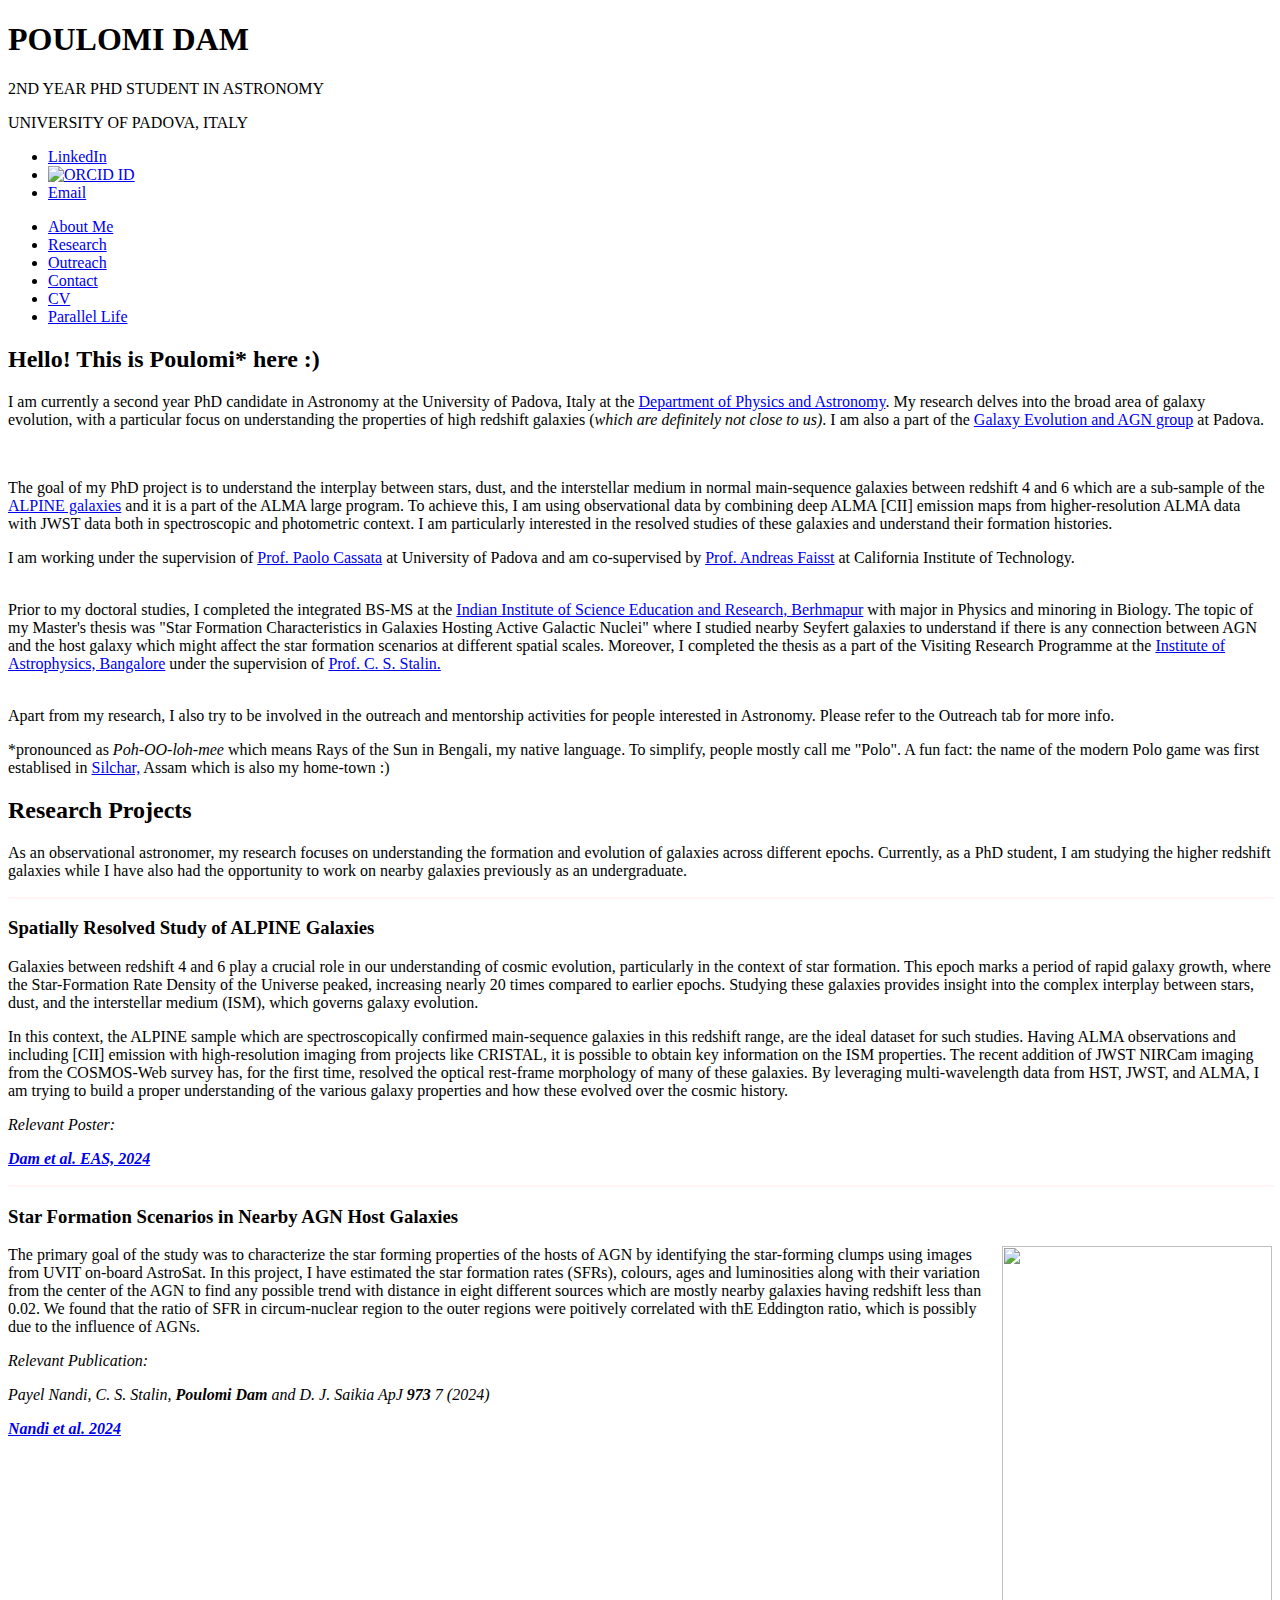
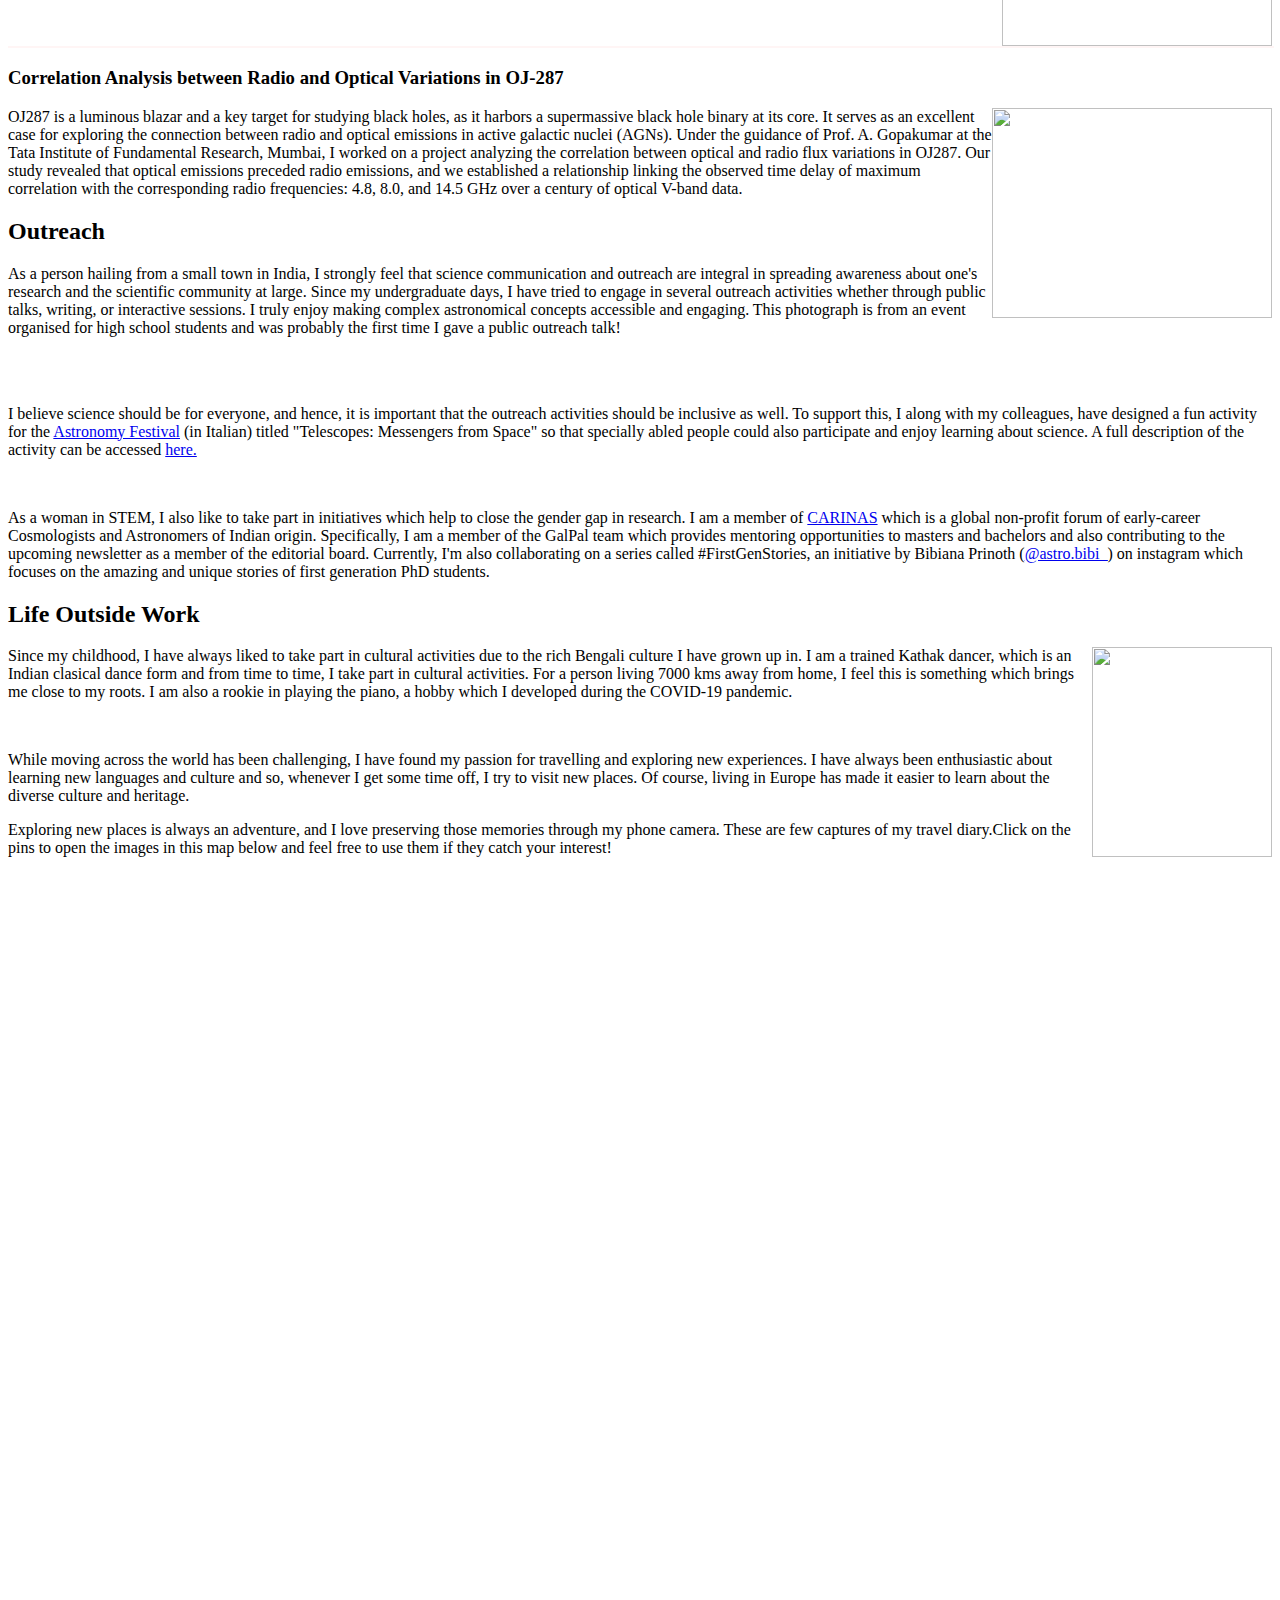
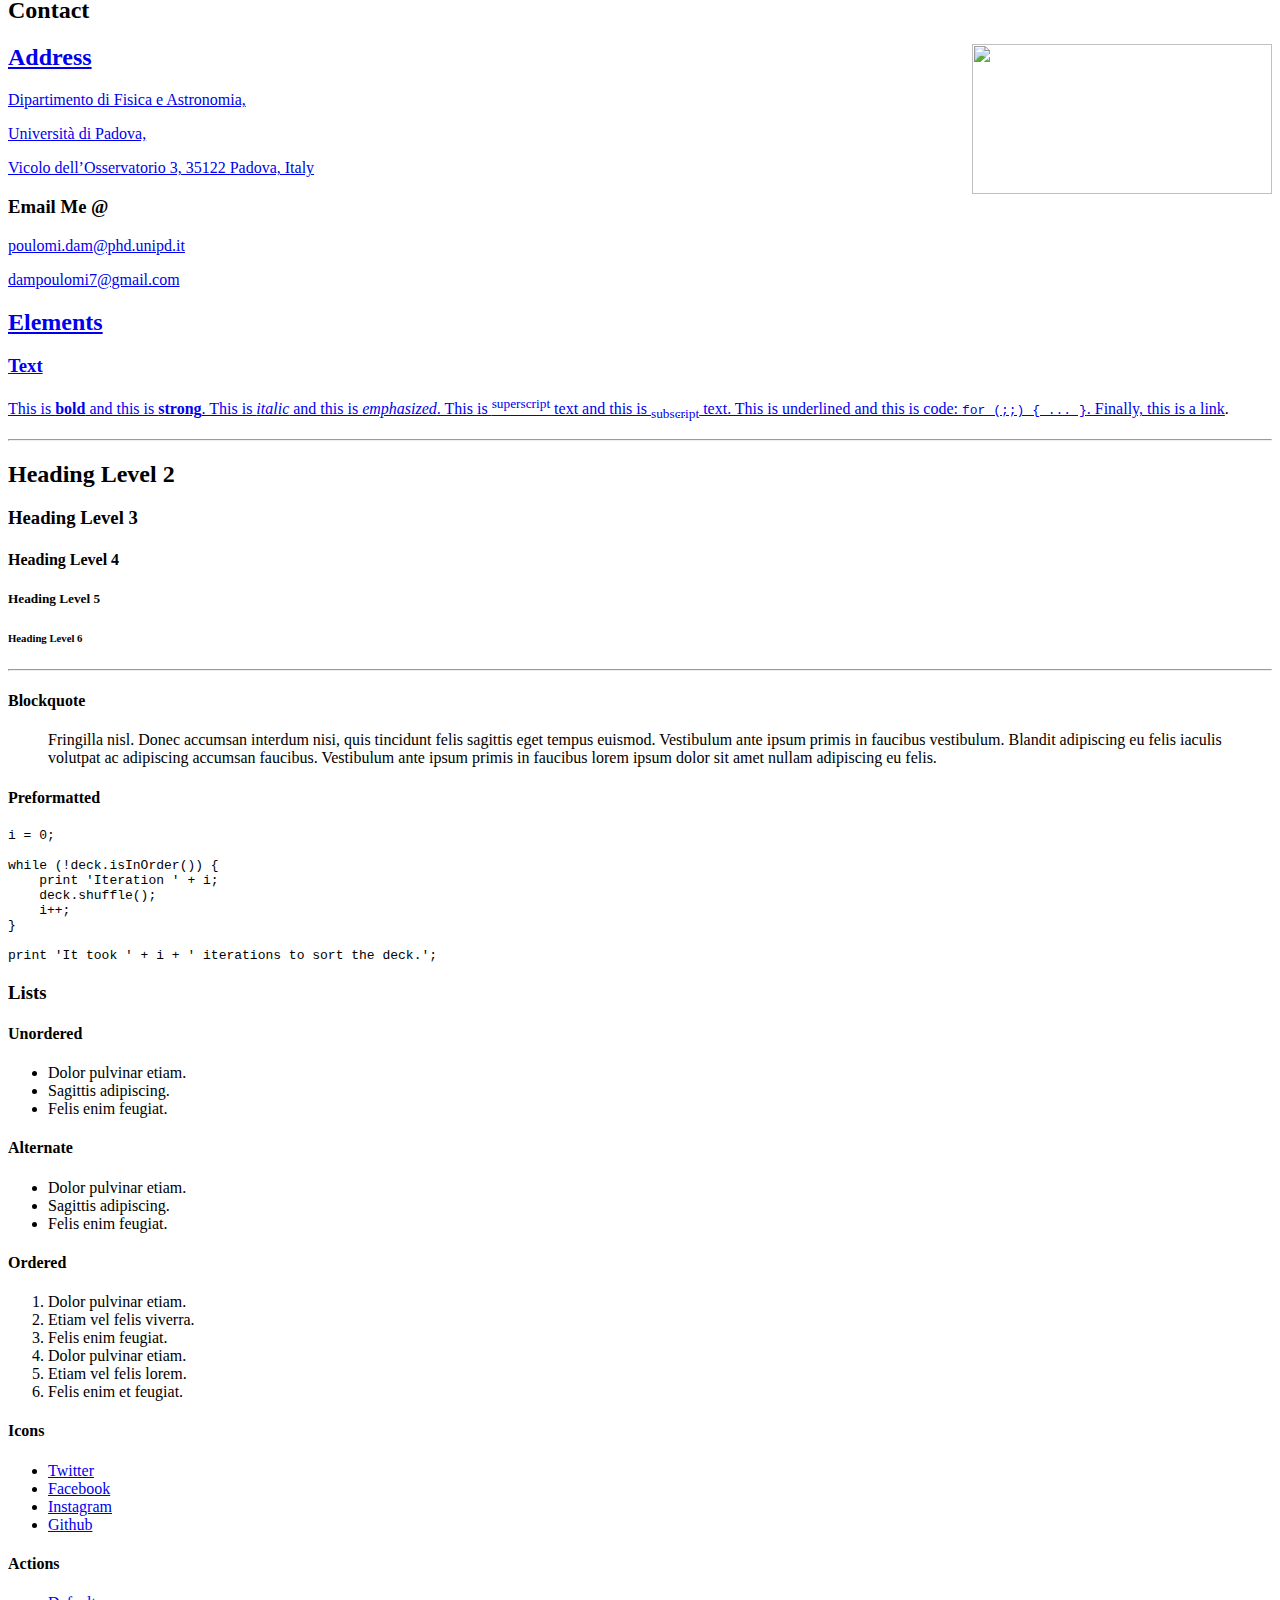
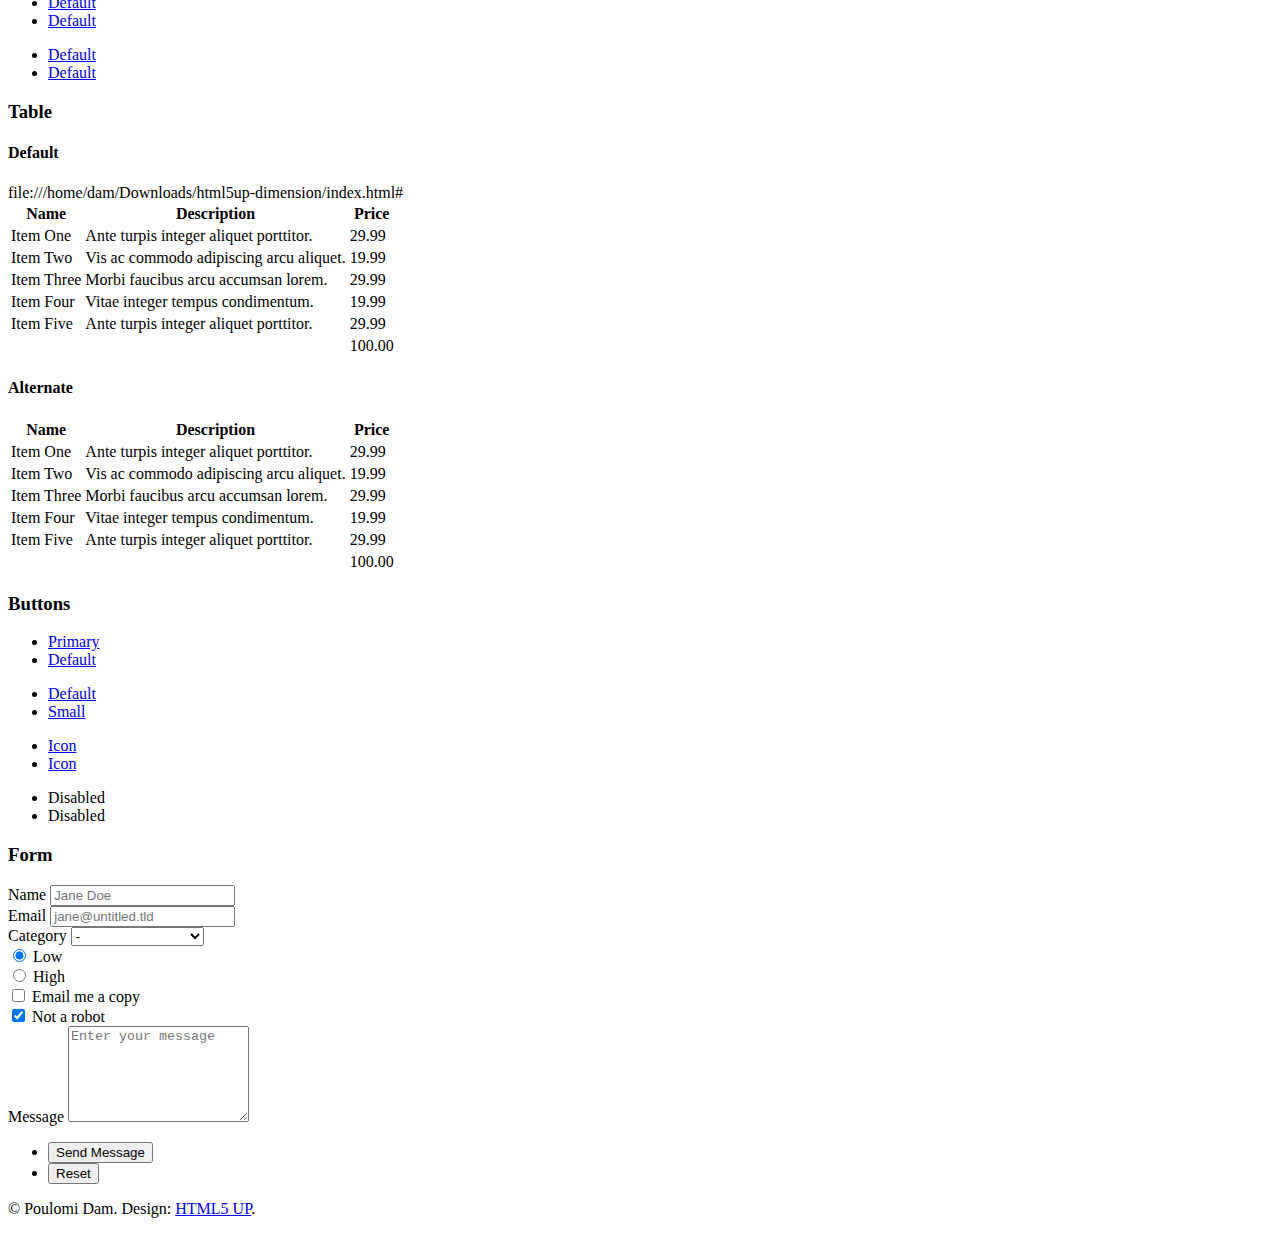
==== commit f124cd77: "Update index.html" ====
--- a/index.html
+++ b/index.html
@@ -111,8 +111,10 @@
 						<!-- About -->
 							<article id="outreach">
 								<h2 class="major">Outreach</h2>
-								<span class="image main"><img src="images/outreach.jpg" alt=""style="width: 280px; height: 210px;float: right;" /></span>
+<!-- 								<span class="image main"><img src="images/outreach.jpg" alt=""style="width: 280px; height: 210px;float: right;" /></span> -->
 								<p>As a person hailing from a small town in India, I strongly feel that science communication and outreach are integral in spreading awareness about one's research and the scientific community at large. Since my undergraduate days, I have tried to engage in several outreach activities whether through public talks, writing, or interactive sessions. I truly enjoy making complex astronomical concepts accessible and engaging. This photograph is from an event organised for high school students and was probably the first time I gave a public outreach talk!</p>
+								<br>
+								<span class="image main"><img src="images/outreach.jpg" alt="" style="max-width: 100%; height: auto; float: right;"/></span>
 								<br>
 								<p> I believe science should be for everyone, and hence, it is important that the outreach activities should be inclusive as well. To support this, I along with my colleagues, have designed a fun activity for the <a href= "https://www.astronomiacastellaro.oapd.inaf.it/il-programma-2024/i-laboratori-2024" target="_blank">Astronomy Festival</a> (in Italian) titled "Telescopes: Messengers from Space" so that specially abled people could also participate and enjoy learning about science. A full description of the activity can be accessed <a href="https://drive.google.com/file/d/1x_weFHqSIu_GIS7CJ6J8IiBgaKCVAXph/view?usp=drive_link"  target="_blank">here.</a></p>
 	                            <br>
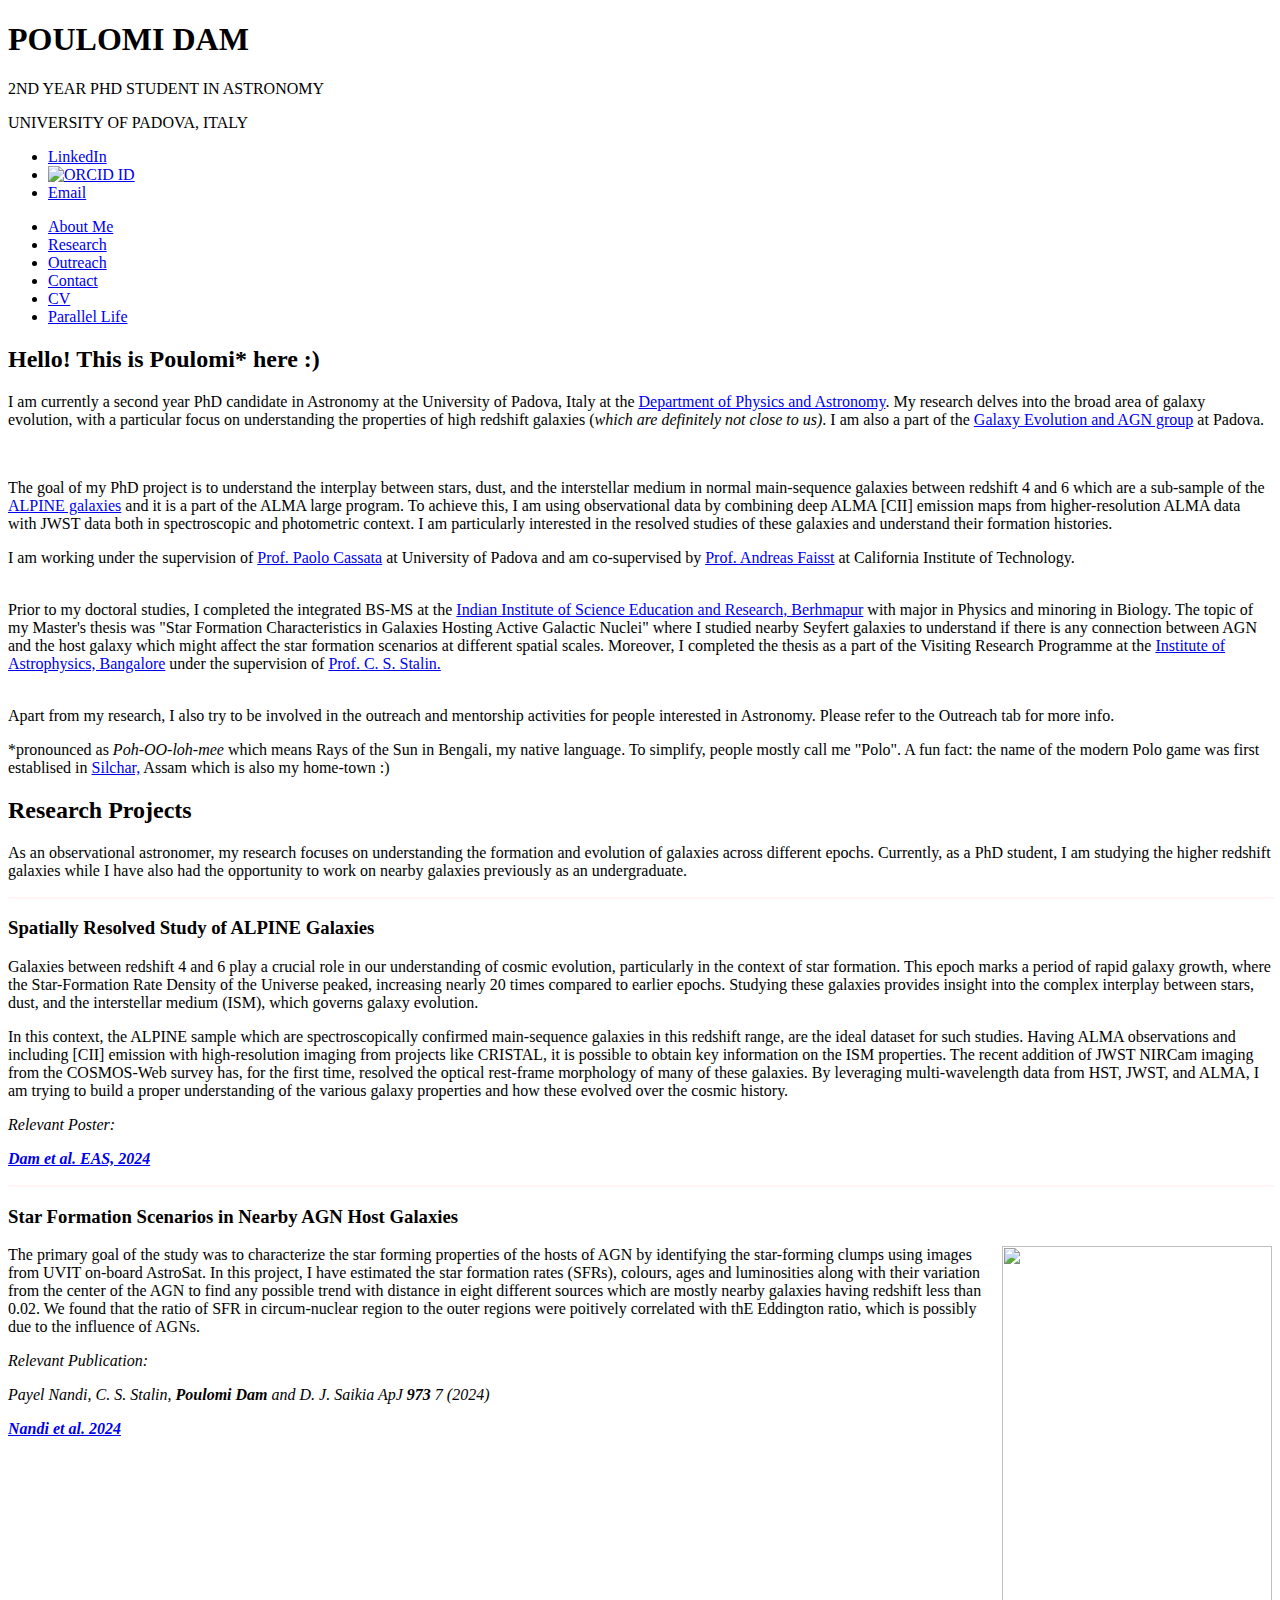
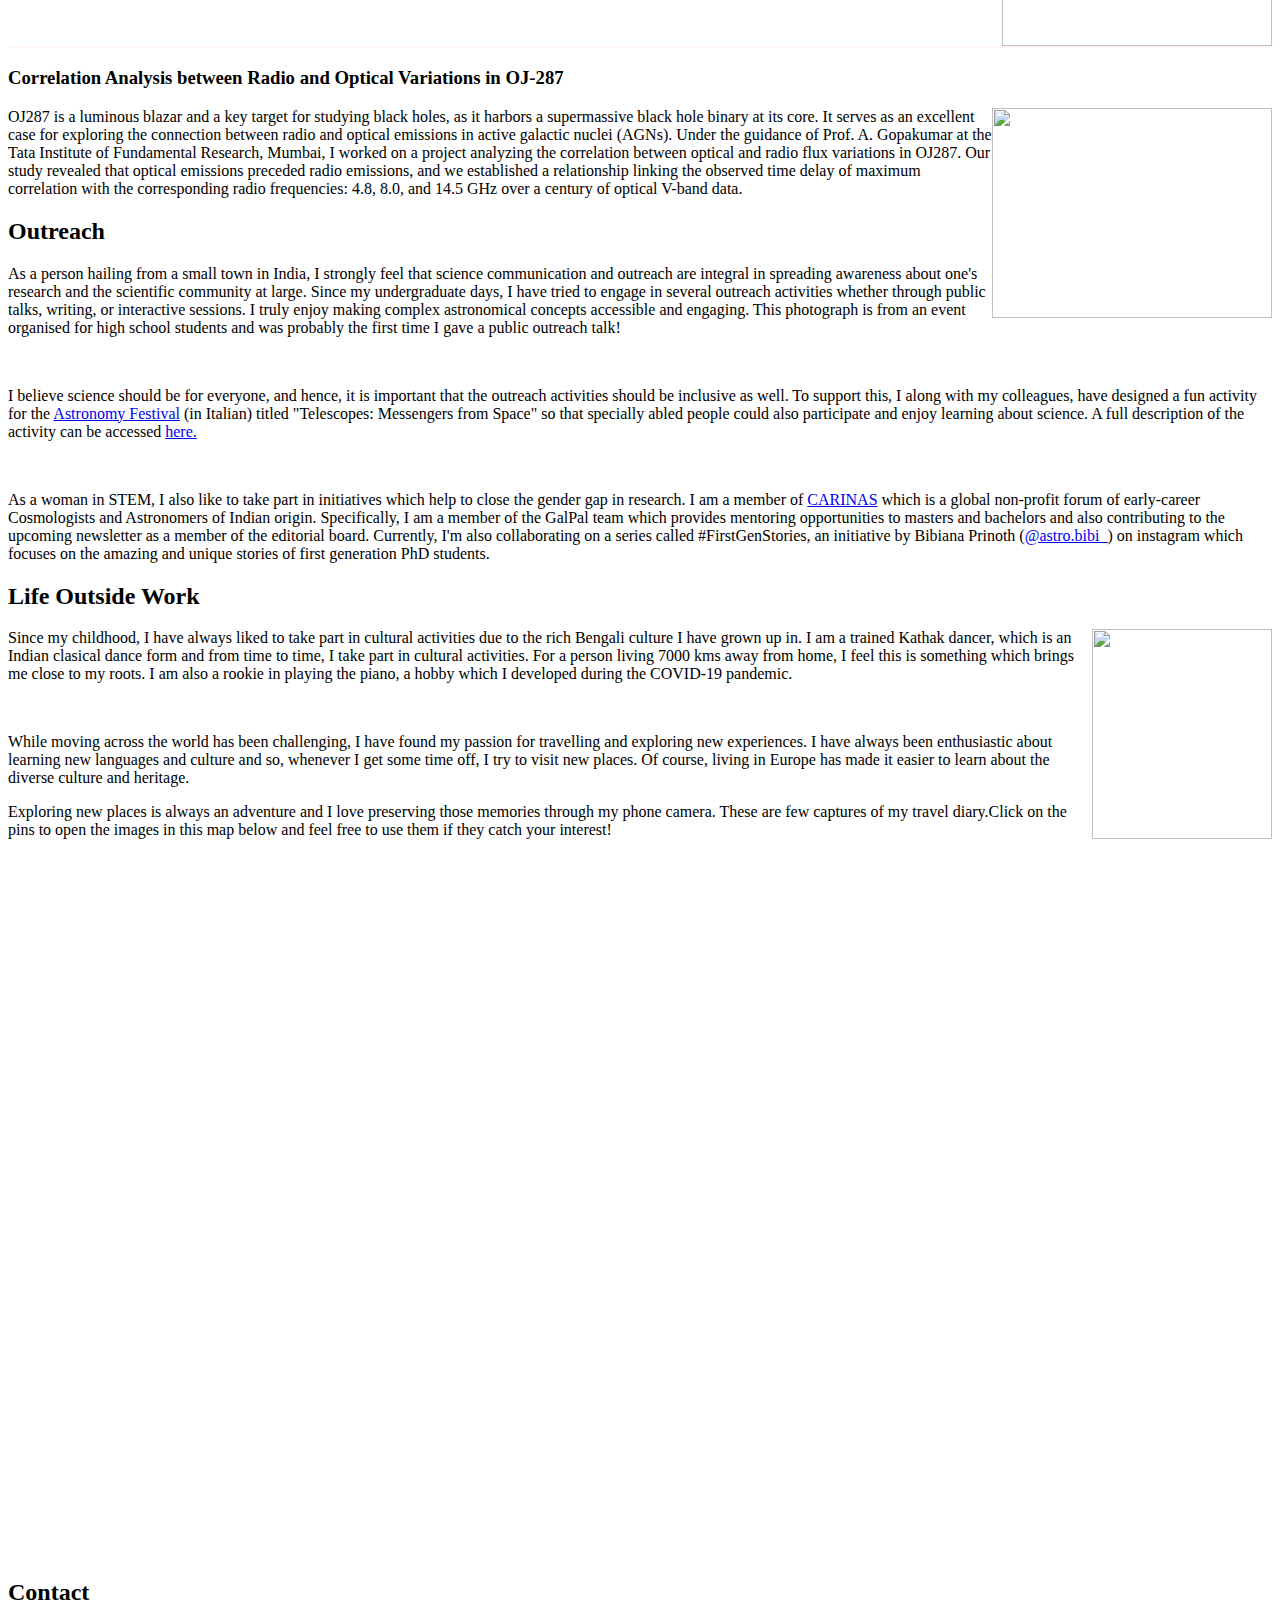
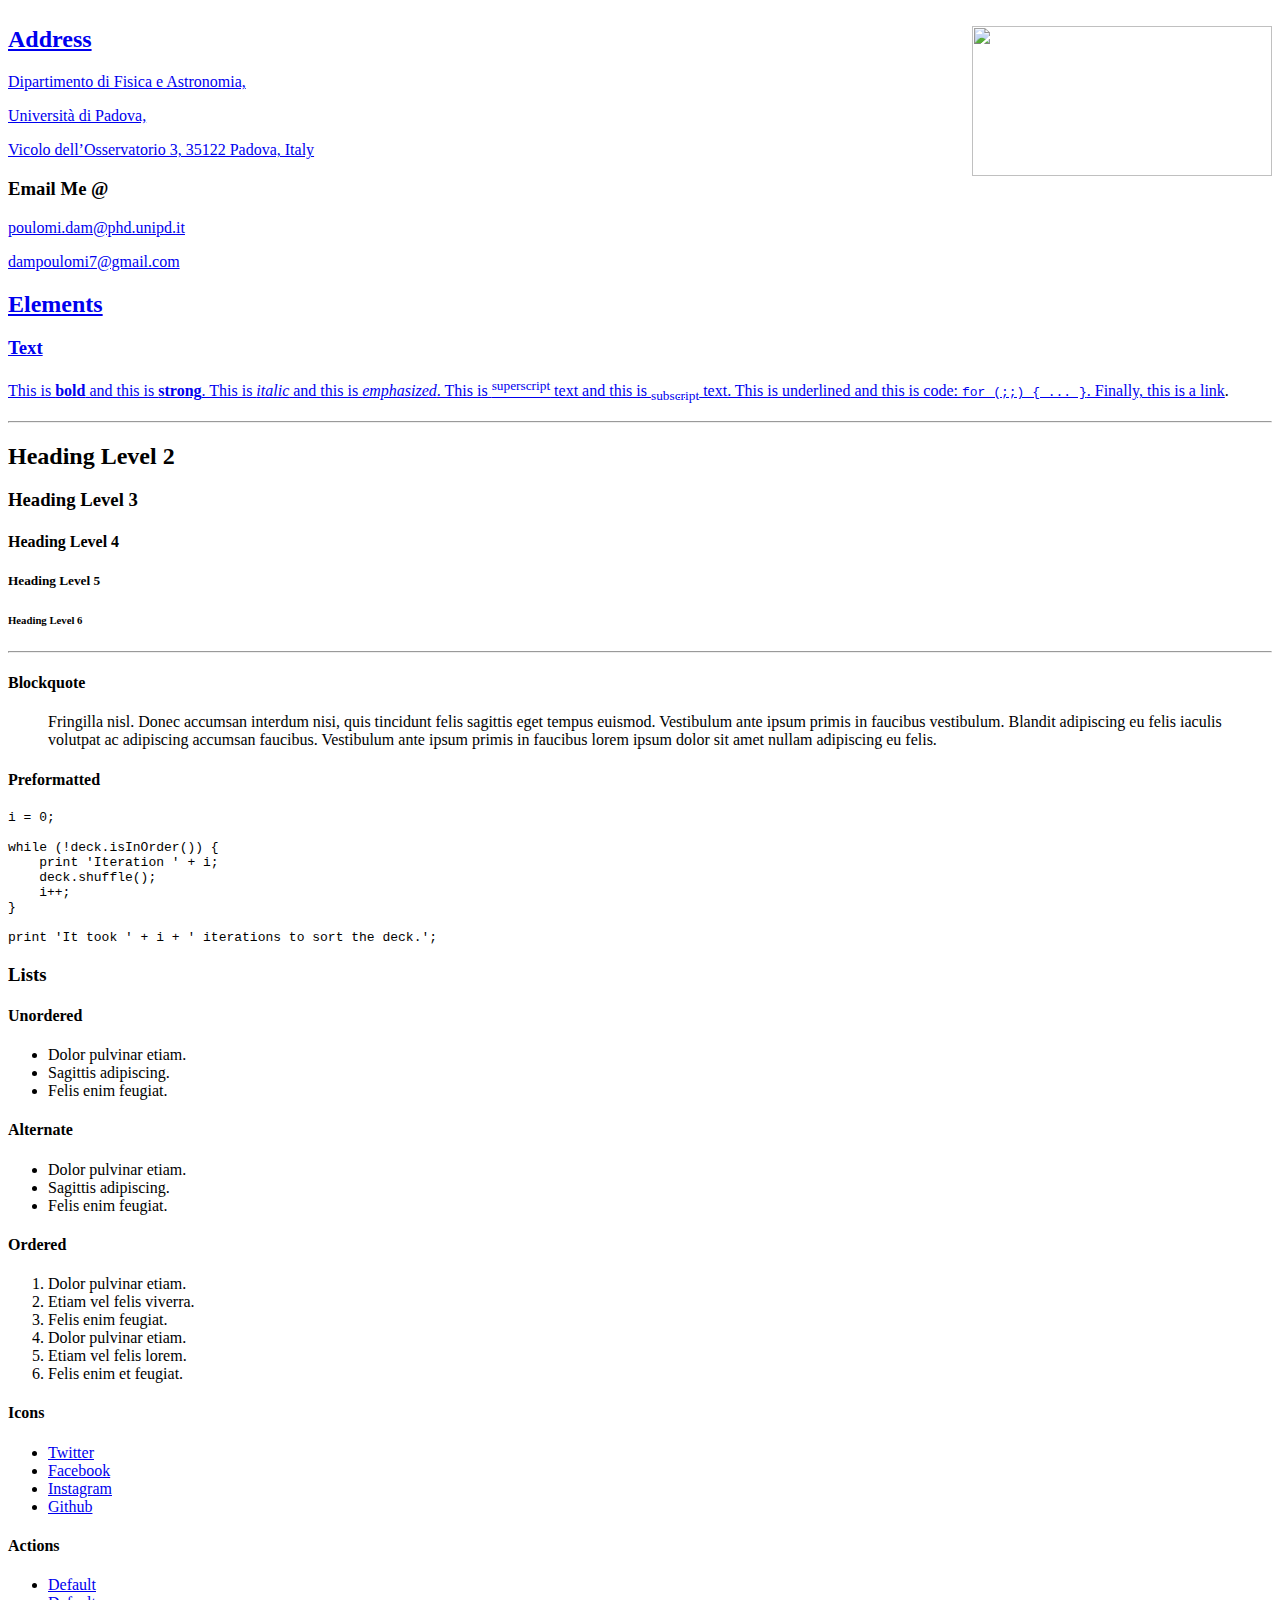
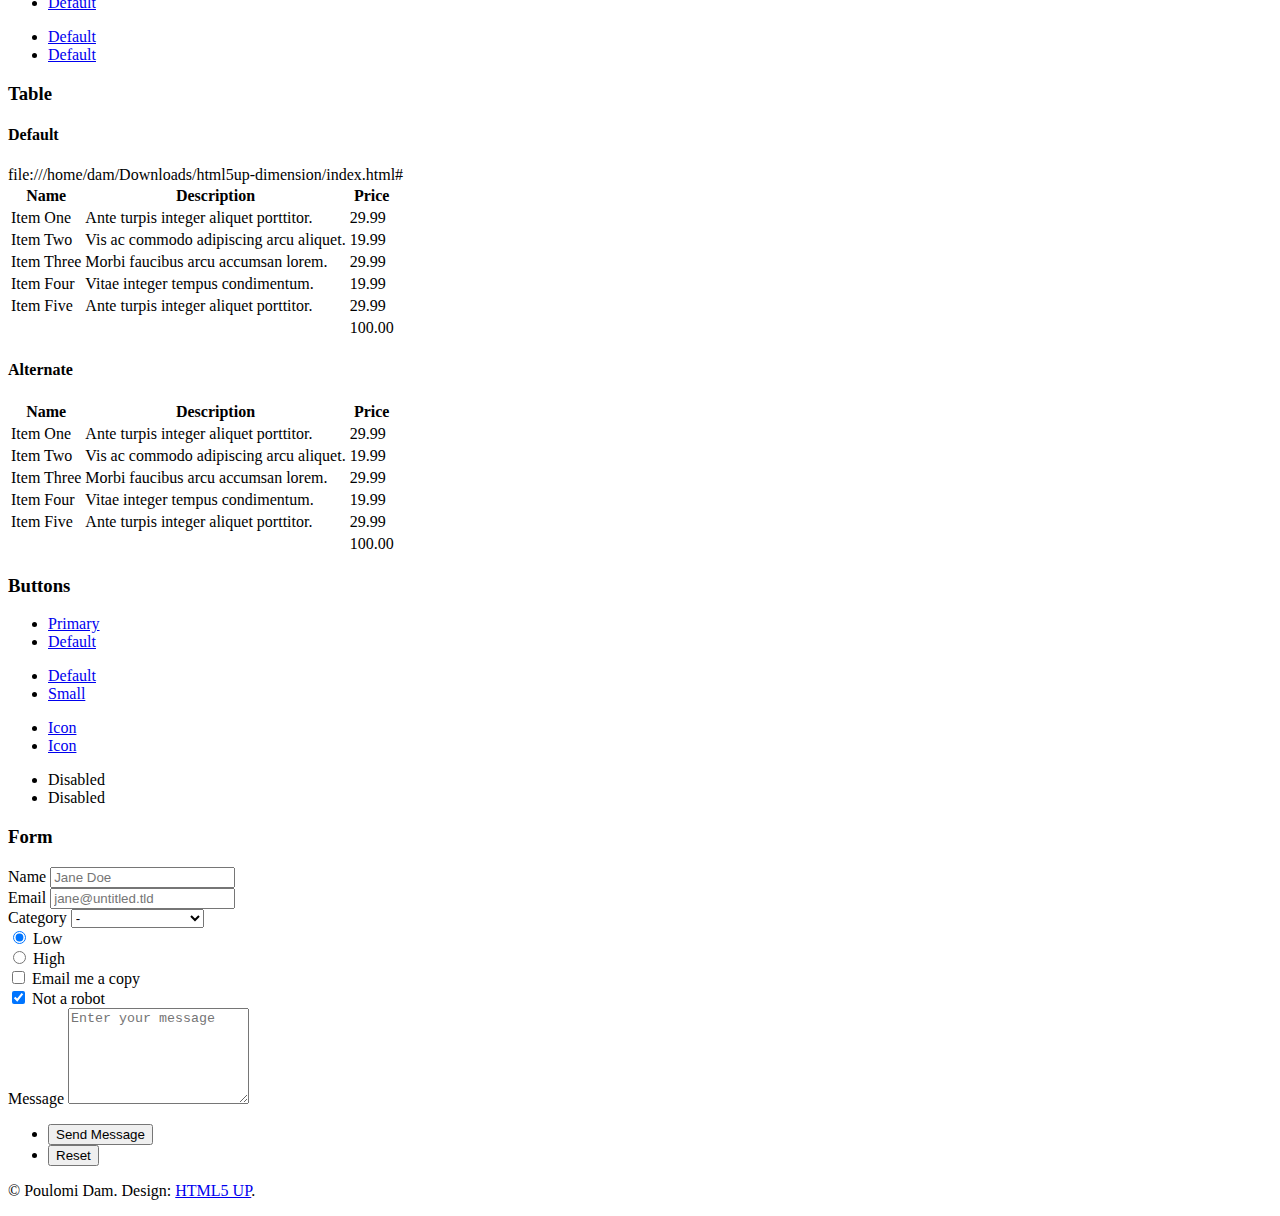
==== commit 3346827c: "Update index.html" ====
--- a/index.html
+++ b/index.html
@@ -113,7 +113,7 @@
 								<h2 class="major">Outreach</h2>
 <!-- 								<span class="image main"><img src="images/outreach.jpg" alt=""style="width: 280px; height: 210px;float: right;" /></span> -->
 								<p>As a person hailing from a small town in India, I strongly feel that science communication and outreach are integral in spreading awareness about one's research and the scientific community at large. Since my undergraduate days, I have tried to engage in several outreach activities whether through public talks, writing, or interactive sessions. I truly enjoy making complex astronomical concepts accessible and engaging. This photograph is from an event organised for high school students and was probably the first time I gave a public outreach talk!</p>
-								<br>
+<!-- 								<br> -->
 								<span class="image main"><img src="images/outreach.jpg" alt="" style="max-width: 100%; height: auto; float: right;"/></span>
 								<br>
 								<p> I believe science should be for everyone, and hence, it is important that the outreach activities should be inclusive as well. To support this, I along with my colleagues, have designed a fun activity for the <a href= "https://www.astronomiacastellaro.oapd.inaf.it/il-programma-2024/i-laboratori-2024" target="_blank">Astronomy Festival</a> (in Italian) titled "Telescopes: Messengers from Space" so that specially abled people could also participate and enjoy learning about science. A full description of the activity can be accessed <a href="https://drive.google.com/file/d/1x_weFHqSIu_GIS7CJ6J8IiBgaKCVAXph/view?usp=drive_link"  target="_blank">here.</a></p>
@@ -130,7 +130,7 @@
 							<br>
 							<p>While moving across the world has been challenging, I have found my passion for travelling and exploring new experiences. I have always been enthusiastic about learning new languages and culture and so, whenever I get some time off, I try to visit new places. Of course, living in Europe has made it easier to learn about the diverse culture and heritage. </p>
 	                        <p></p>
-							<p>Exploring new places is always an adventure, and I love preserving those memories through my phone camera. These are few captures of my travel diary.Click on the pins to open the images in this map below and feel free to use them if they catch your interest!</p>			
+							<p>Exploring new places is always an adventure and I love preserving those memories through my phone camera. These are few captures of my travel diary.Click on the pins to open the images in this map below and feel free to use them if they catch your interest!</p>			
 							<!-- Embed the map here using iframe -->
                             <div id="mapContainer">
                                 <iframe src="map.html" width="100%" height="700px" style="border:none;"></iframe>
